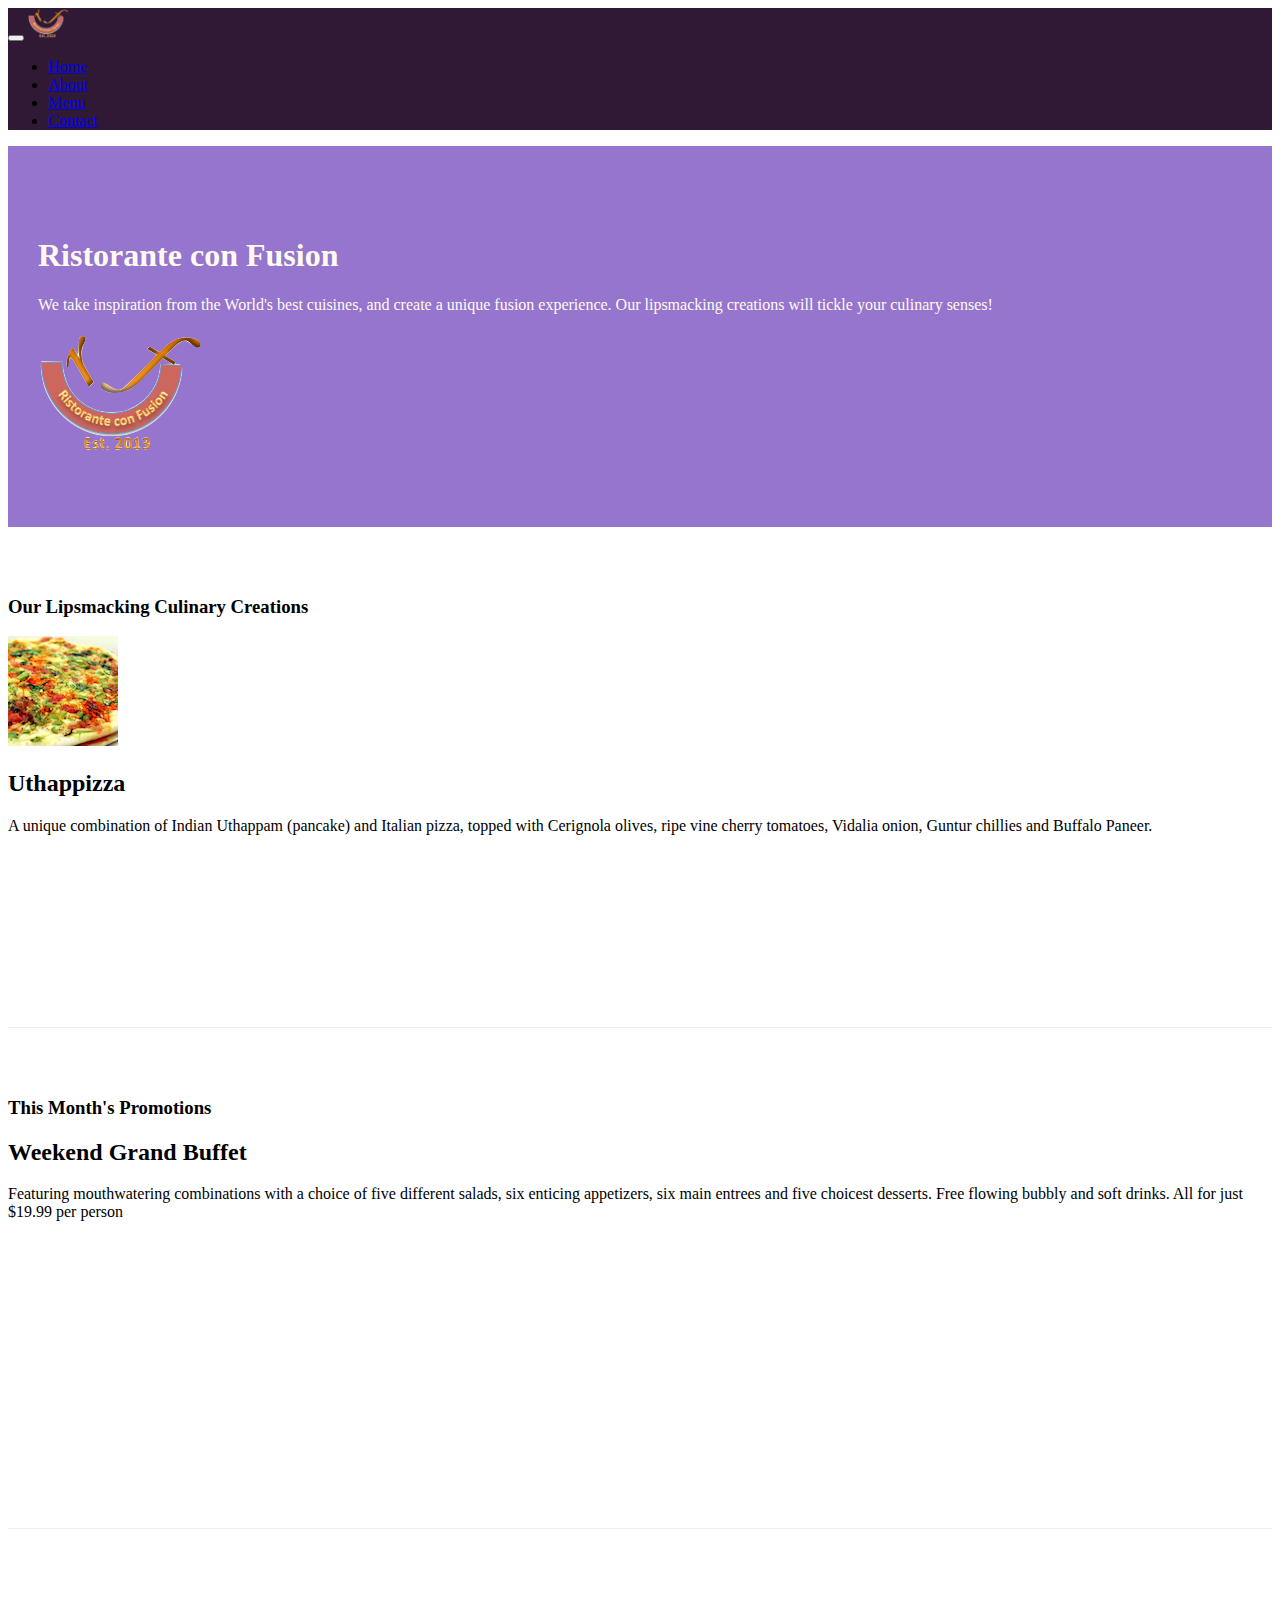
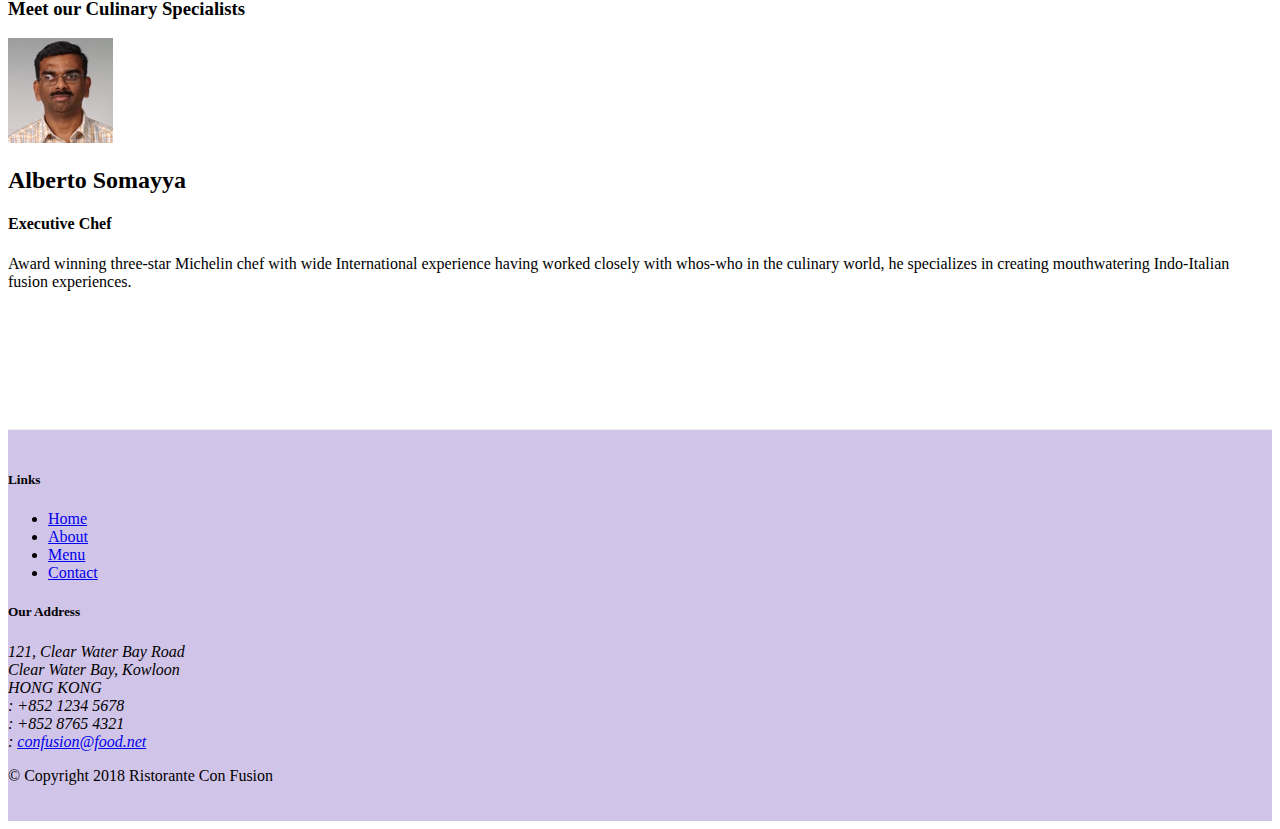
==== index.html @ 189c9bc0 "Images and Media" ====
<!DOCTYPE html>
<html lang="en">

<head>
        <!-- Required meta tags always come first -->
        <meta charset="utf-8">
        <meta name="viewport" content="width=device-width, initial-scale=1, shrink-to-fit=no">
        <meta http-equiv="x-ua-compatible" content="ie=edge">
    
        <!-- Bootstrap CSS -->
        <link rel="stylesheet" href="node_modules/bootstrap/dist/css/bootstrap.min.css">
        <link rel="stylesheet" href="node_modules/font-awesome/css/font-awesome.min.css">
        <link rel="stylesheet" href="node_modules/bootstrap-social/bootstrap-social.css">
        <link href="css/styles.css" rel="stylesheet">
    <title>Ristorante Con Fusion</title>
    
</head>

<body>
    <nav class="navbar navbar-dark navbar-expand-sm fixed-top">
        <div class="container">
            <button class="navbar-toggler" type="button" data-toggle="collapse" data-target="#Navbar">
                <span class="navbar-toggler-icon"></span>
            </button>
            <a class="navbar-brand mr-auto" href="#"><img src="img/logo.png" height="30" width="41"></a>
           <div class="collapse navbar-collapse" id="Navbar">
                <ul class="navbar-nav mr-auto">
                    <li class="nav-item active"><a class="nav-link" href="#"><span class="fa fa-home fa-lg"></span> Home</a></li>
                    <li class="nav-item"><a class="nav-link" href="./aboutus.html"><span class="fa fa-info fa-lg"></span> About</a></li>
                    <li class="nav-item"><a class="nav-link" href="#"><span class="fa fa-list fa-lg"></span> Menu</a></li>
                    <li class="nav-item"><a class="nav-link" href="./contactus.html"><span class="fa fa-address-card fa-lg"></span> Contact</a></li>
                </ul> 
           </div>
                           
        </div>
    </nav>
    <header class="jumbotron"> 
        <div class="container">
            <div class="row row-header">
                <div class="col-12 col-sm-6">
                    <h1>Ristorante con Fusion</h1>
                    <p>We take inspiration from the World's best cuisines, and create a unique fusion experience. Our lipsmacking creations will tickle your culinary senses!</p>
                </div>
                <div class="col-12 col-sm align-self-center">
                    <img src="img/logo.png" class="img-fluid">
                </div>
            </div>
        </div>
    </header>

    <div class="container">
        <div class="row row-content align-items-center">
            <div class="col-12 col-sm-4 order-sm-last col-md-3">
                <h3>Our Lipsmacking Culinary Creations</h3>
            </div>
            <div class="col col-sm order-sm-first col-md">
                <div class="media">
                    <img class="d-flex mr-3 img-thumbnail align-self-center"
                            src="img/uthappizza.png" alt="Uthappizza">
                    <div class="media-body">
                        <h2 class="mt-0">Uthappizza</h2>
                        <p class="d-none d-sm-block">A unique combination of Indian Uthappam (pancake) and
                            Italian pizza, topped with Cerignola olives, ripe vine
                            cherry tomatoes, Vidalia onion, Guntur chillies and
                            Buffalo Paneer.</p>
                    </div>
                </div>            </div>
        </div>


        <div class="row row-content align-items-center">
            <div class="col-12 col-sm-4 col-md-3">
                <h3>This Month's Promotions</h3>
            </div>
            <div class="col col-sm col-md">
                <h2>Weekend Grand Buffet</h2>
                <p>Featuring mouthwatering combinations with a choice of five different salads, six enticing appetizers, six main entrees and five choicest desserts. Free flowing bubbly and soft drinks. All for just $19.99 per person </p>
            </div>
        </div>

        <div class="row row-content align-items-center">
            <div class="col-12 col-sm-4 order-sm-last col-md-3">
                <h3>Meet our Culinary Specialists</h3>
            </div>
            <div class="col col-sm order-sm-first col-md">
                <div class="media">
                    <img class="d-flex mr-3 img-thumbnail align-self-center"
                            src="img/alberto.png" alt="Alberto Somayya">
                    <div class="media-body">
                        <h2 class="mt-0">Alberto Somayya</h2>
                        <h4>Executive Chef</h4>
                        <p class="d-none d-sm-block">Award winning three-star Michelin chef with wide
                            International experience having worked closely with
                            whos-who in the culinary world, he specializes in
                            creating mouthwatering Indo-Italian fusion experiences.
                            </p>
                    </div>
                </div>
                
            </div>
        </div>
    </div>

    <footer class="footer">
        <div class="container">
            <div class="row">             
                <div class="col-4 offset-1 col-sm-2">
                    <h5>Links</h5>
                    <ul class="list-unstyled">
                        <li><a href="#">Home</a></li>
                        <li><a href="./aboutus.html">About</a></li>
                        <li><a href="#">Menu</a></li>
                        <li><a href="./contactus.html">Contact</a></li>
                    </ul>
                </div >
                <div class="col-7 col-sm-5">
                    <h5>Our Address</h5>
                    <address>
		              121, Clear Water Bay Road<br>
		              Clear Water Bay, Kowloon<br>
		              HONG KONG<br>
		              <i class="fa fa-phone fa-lg"></i>: +852 1234 5678<br>
                      <i class="fa fa-fax fa-lg"></i>: +852 8765 4321<br>
                      <i class="fa fa-envelope fa-lg"></i>: 
                      <a href="mailto:confusion@food.net">confusion@food.net</a> 
		           </address>
                </div>
                <div class="col-12 col-sm-4 align-self-center">
                    <div class="text-center">
                        <div class="text-center">
                            <a class="btn btn-social-icon btn-google" href="http://google.com/+"><i class="fa fa-google-plus"></i></a>
                            <a class="btn btn-social-icon btn-facebook" href="http://www.facebook.com/profile.php?id="><i class="fa fa-facebook"></i></a>
                            <a class="btn btn-social-icon btn-linkedin" href="http://www.linkedin.com/in/"><i class="fa fa-linkedin"></i></a>
                            <a class="btn btn-social-icon btn-twitter" href="http://twitter.com/"><i class="fa fa-twitter"></i></a>
                            <a class="btn btn-social-icon btn-google" href="http://youtube.com/"><i class="fa fa-youtube"></i></a>
                            <a class="btn btn-social-icon" href="mailto:"><i class="fa fa-envelope-o"></i></a>
                        </div>
    
                    </div>
                </div>
           </div>
           <div class="row justify-content-center">             
                <div class="col-auto">
                    <p>© Copyright 2018 Ristorante Con Fusion</p>
                </div>
           </div>
        </div>
    </footer>
 
    <!-- jQuery first, then Popper.js, then Bootstrap JS. -->
    <script src="node_modules/jquery/dist/jquery.slim.min.js"></script>
    <script src="node_modules/popper.js/dist/umd/popper.min.js"></script>
    <script src="node_modules/bootstrap/dist/js/bootstrap.min.js"></script>
</body>

</html>
---- css/styles.css ----
.row-header{
    margin:0px auto;
    padding:0px;
}

.row-content {
    margin:0px auto;
    padding: 50px 0px 50px 0px;
    border-bottom: 1px ridge;
    min-height:400px;
}

.footer{
    background-color: #D1C4E9;
    margin:0px auto;
    padding: 20px 0px 20px 0px;
}

 .jumbotron {
    padding:70px 30px 70px 30px;
    margin:0px auto;
    background: #9575CD ;
    color:floralwhite;
 }

 .address {
    font-size:80%;
    margin:0px;
    color:#0f0f0f;
}

.body {
    padding:50px 0px 0px 0px;
    z-index:0;
}

.navbar-dark {
     background-color:#301934;
}
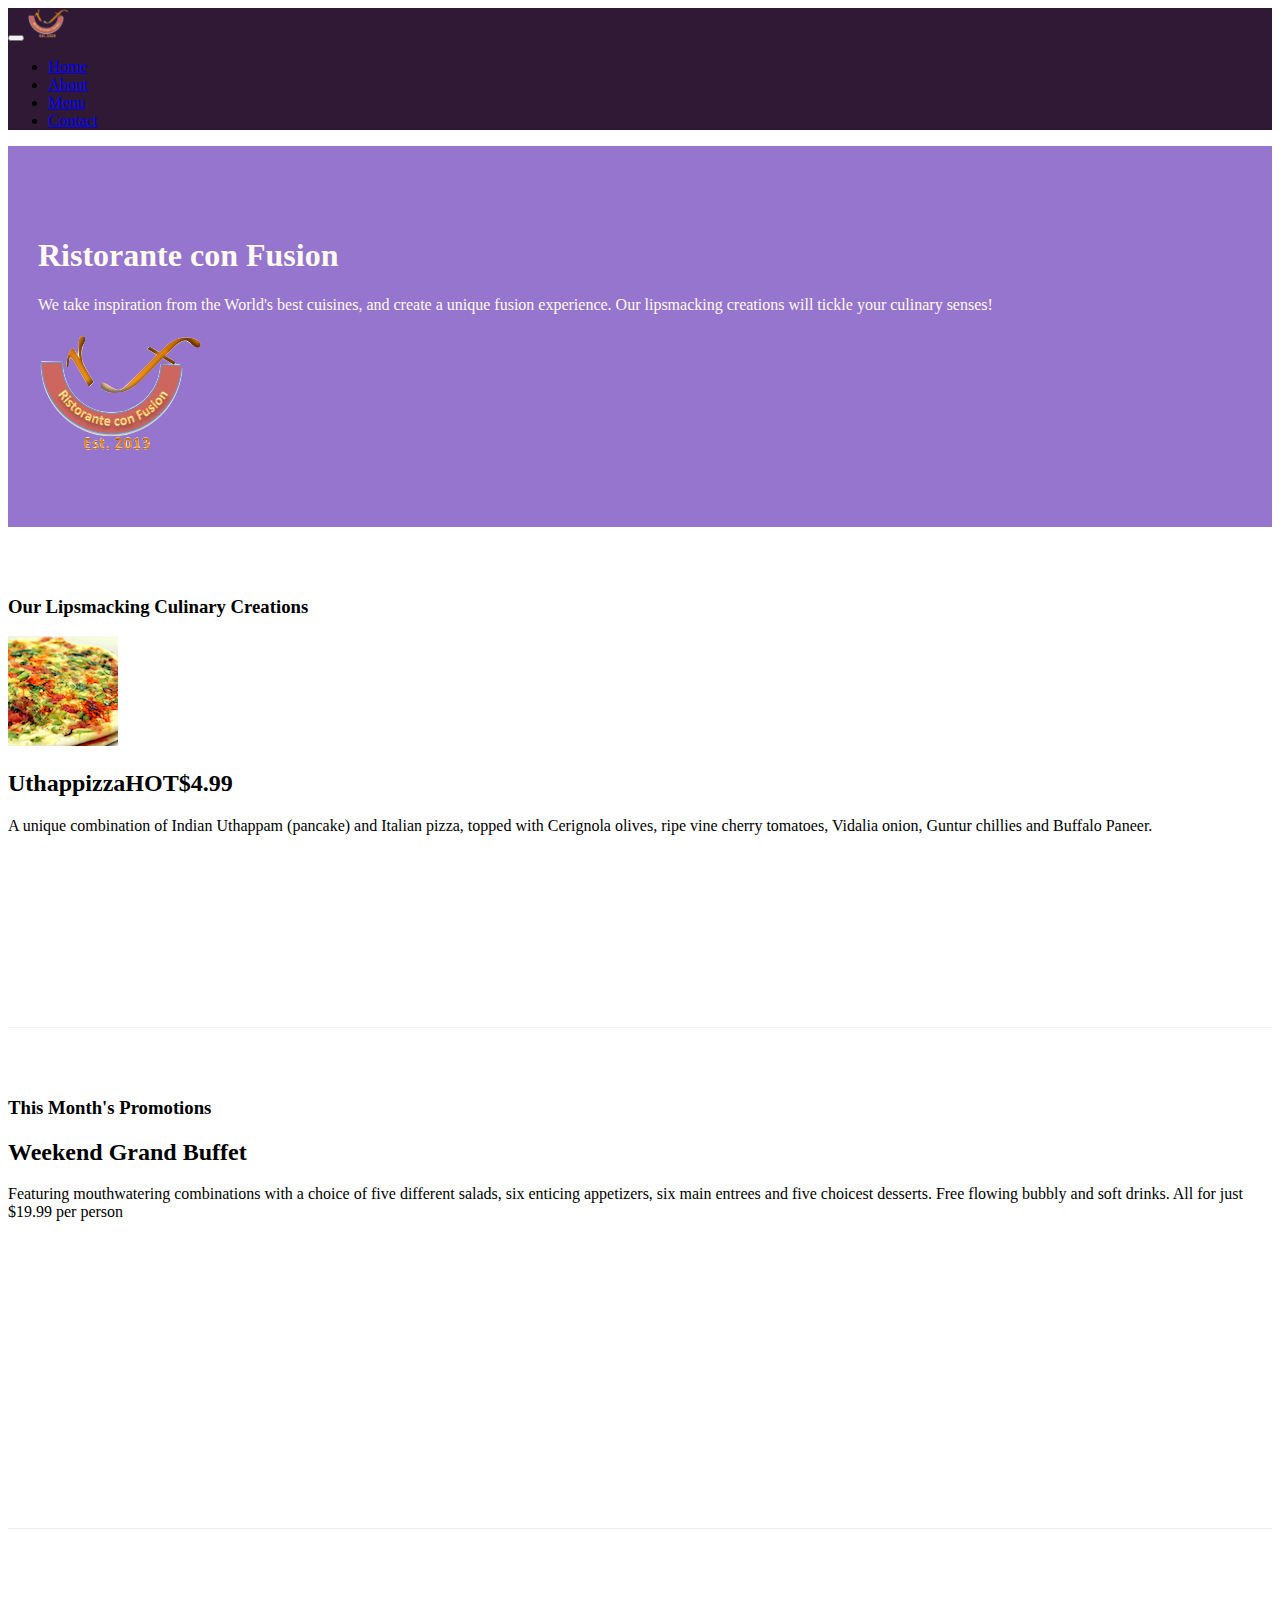
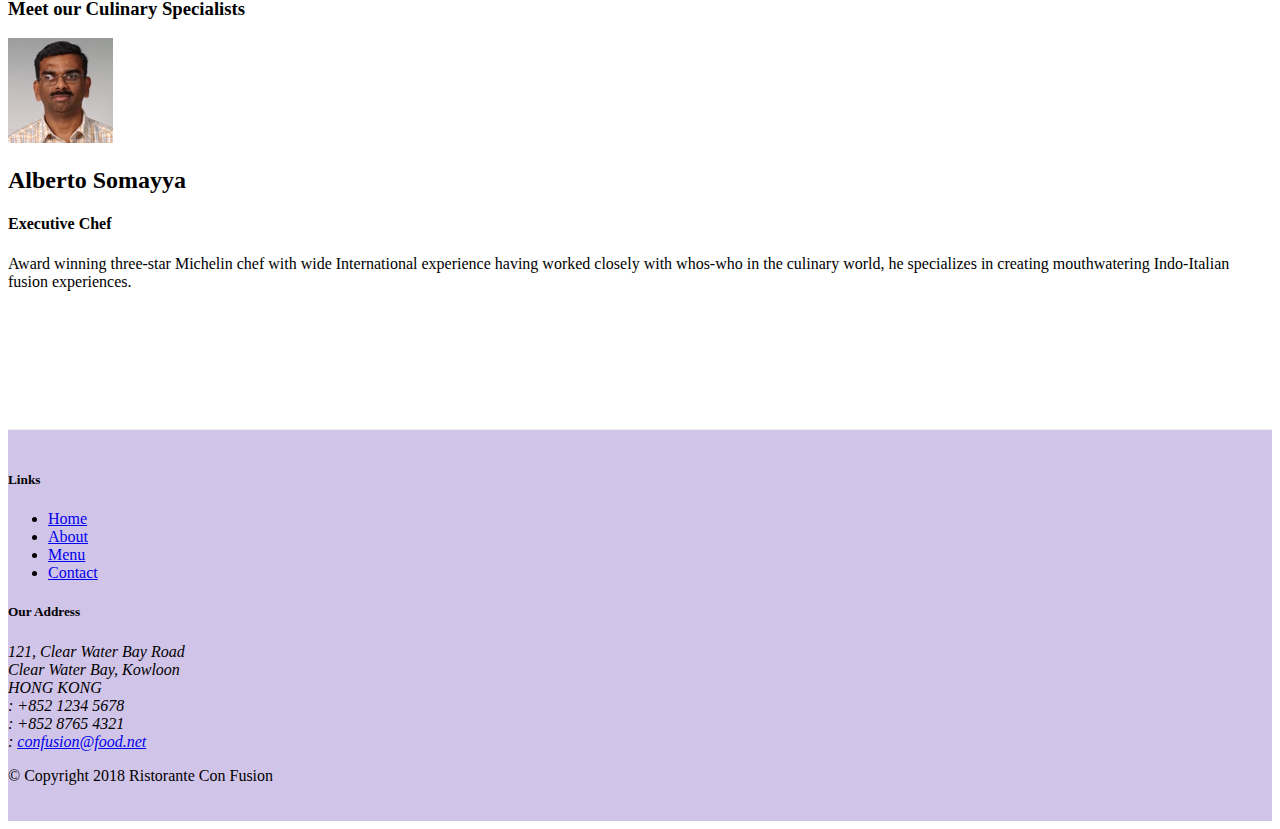
==== commit a6f755d8: "Alerting users" ====
--- a/index.html
+++ b/index.html
@@ -58,7 +58,7 @@
                     <img class="d-flex mr-3 img-thumbnail align-self-center"
                             src="img/uthappizza.png" alt="Uthappizza">
                     <div class="media-body">
-                        <h2 class="mt-0">Uthappizza</h2>
+                        <h2 class="mt-0">Uthappizza<span class="badge badge-danger">HOT</span><span class="badge badge-pill badge-secondary">$4.99</span></h2>
                         <p class="d-none d-sm-block">A unique combination of Indian Uthappam (pancake) and
                             Italian pizza, topped with Cerignola olives, ripe vine
                             cherry tomatoes, Vidalia onion, Guntur chillies and
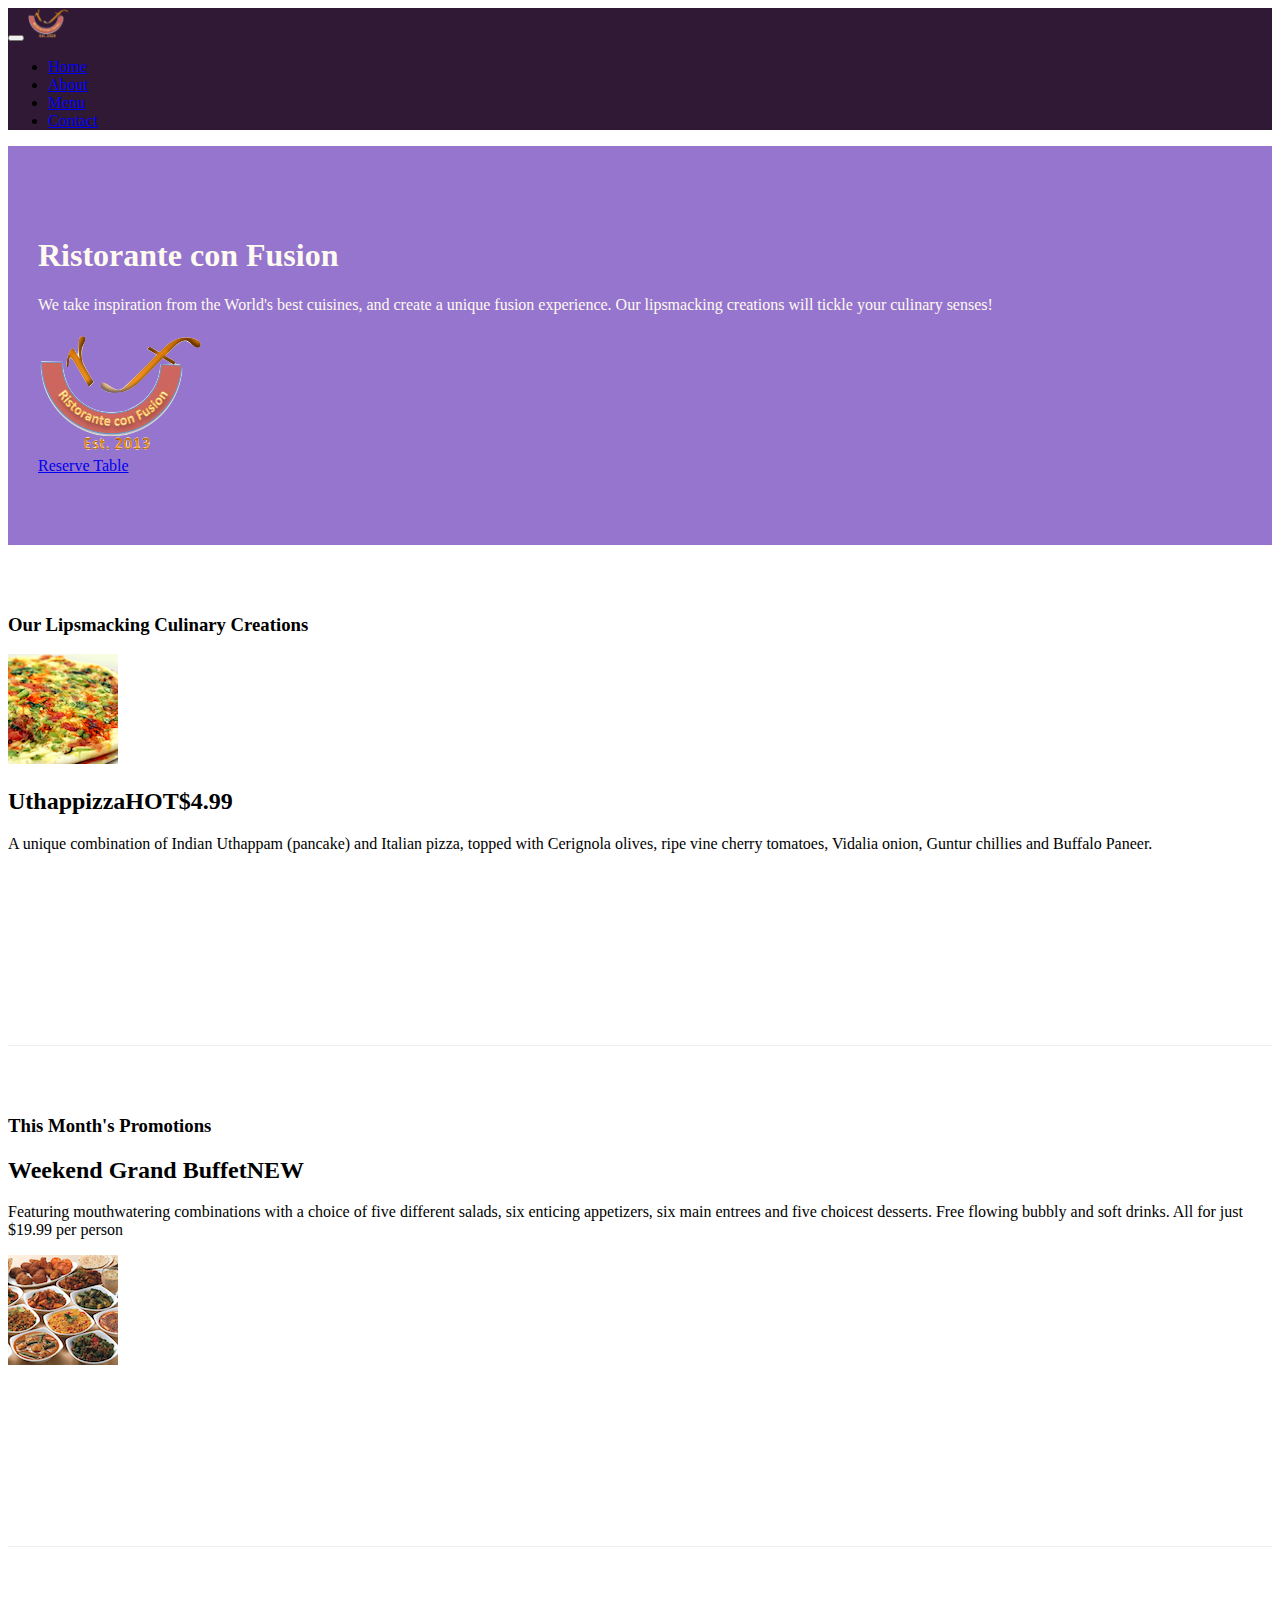
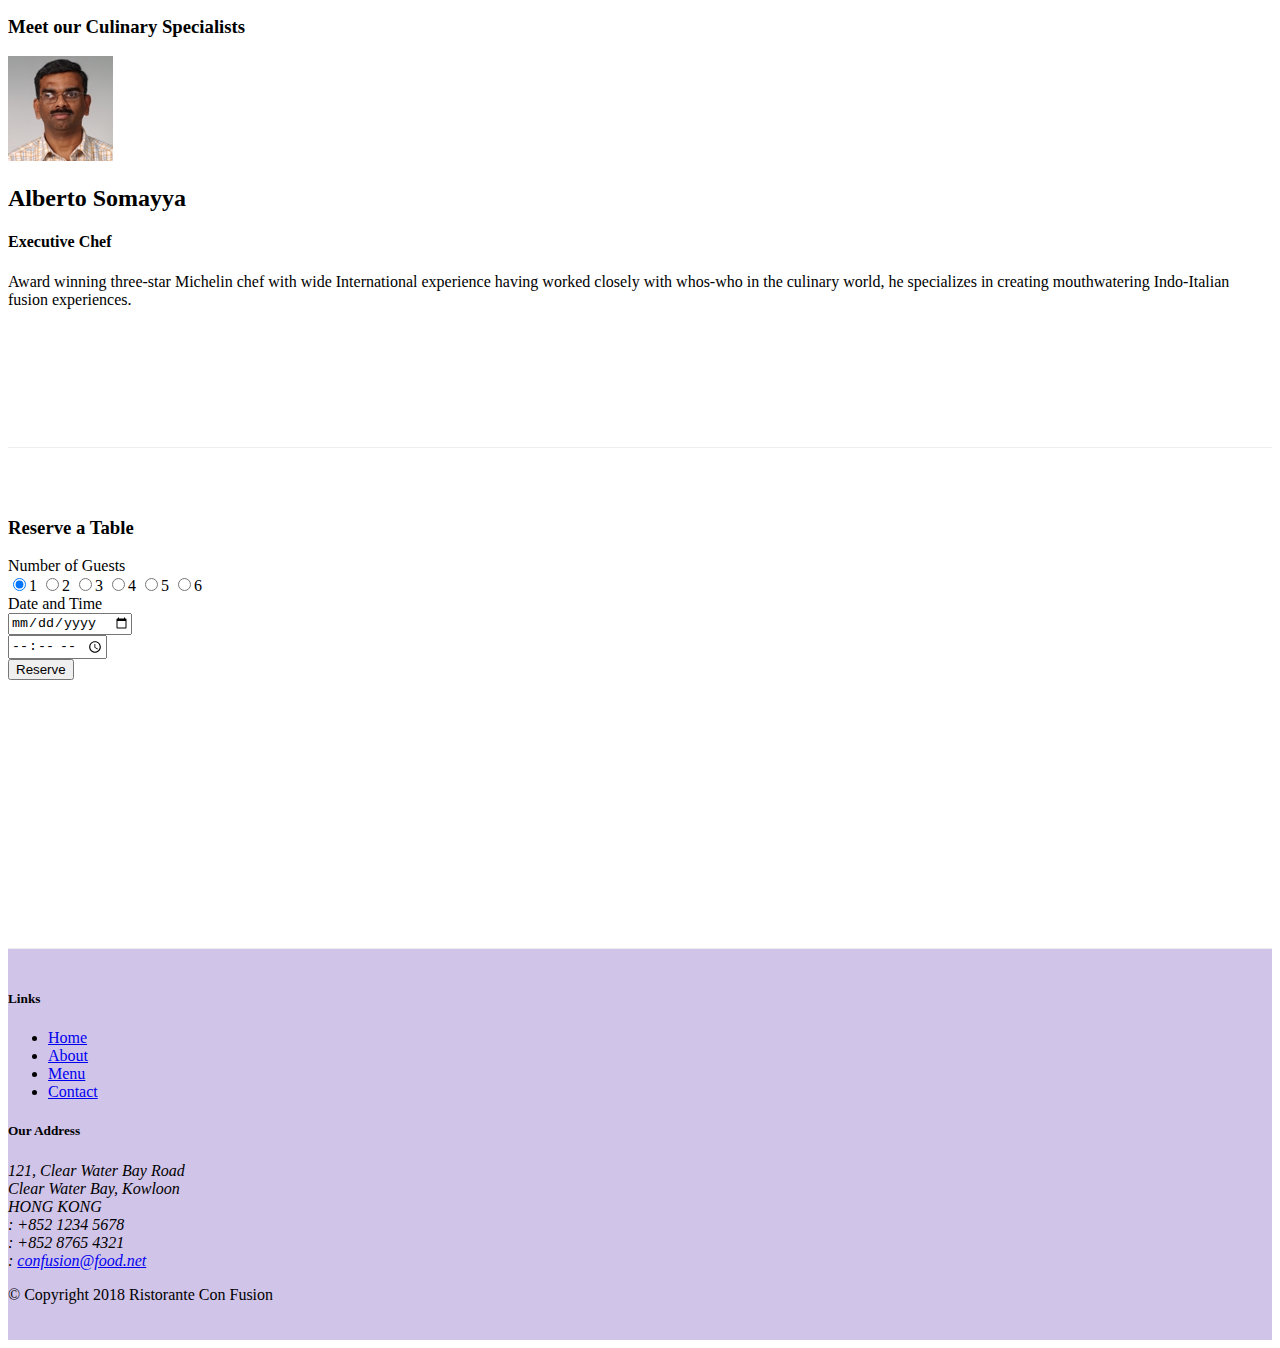
==== commit 3b1299e3: "Assignment 2" ====
--- a/index.html
+++ b/index.html
@@ -41,8 +41,11 @@
                     <h1>Ristorante con Fusion</h1>
                     <p>We take inspiration from the World's best cuisines, and create a unique fusion experience. Our lipsmacking creations will tickle your culinary senses!</p>
                 </div>
-                <div class="col-12 col-sm align-self-center">
+                <div class="col-12 col-sm-3 align-self-center">
                     <img src="img/logo.png" class="img-fluid">
+                </div>
+                <div class="col-12 col-sm-3 align-self-center">
+                    <a href="#testform" class="btn btn-warning btn-block" role="button">Reserve Table</a>
                 </div>
             </div>
         </div>
@@ -64,7 +67,8 @@
                             cherry tomatoes, Vidalia onion, Guntur chillies and
                             Buffalo Paneer.</p>
                     </div>
-                </div>            </div>
+                </div> 
+            </div>
         </div>
 
 
@@ -73,8 +77,14 @@
                 <h3>This Month's Promotions</h3>
             </div>
             <div class="col col-sm col-md">
-                <h2>Weekend Grand Buffet</h2>
-                <p>Featuring mouthwatering combinations with a choice of five different salads, six enticing appetizers, six main entrees and five choicest desserts. Free flowing bubbly and soft drinks. All for just $19.99 per person </p>
+                <div class="media">
+                    <div class="media-body">
+                        <h2 class="mt-0">Weekend Grand Buffet<span class="badge badge-danger">NEW</span></h2>
+                        <p class="d-none d-sm-block">Featuring mouthwatering combinations with a choice of five different salads, six enticing appetizers, six main entrees and five choicest desserts. Free flowing bubbly and soft drinks. All for just $19.99 per person </p>
+                    </div>
+                    <img class="d-flex mr-3 img-thumbnail align-self-center"
+                            src="img/buffet.png" alt="buffet">
+                </div> 
             </div>
         </div>
 
@@ -99,6 +109,73 @@
                 
             </div>
         </div>
+
+        <div class="row row-content align-items-start">
+            <div class="col-sm-2">
+            </div>
+            <div class="col-sm-8 ">
+                <div class="card">
+                    <h3 class="card-header bg-warning text-white">Reserve a Table</h3>
+                    <div class="card-body">
+                        <!-- <dl class="row">
+                            <dt class="col-6">Started</dt>
+                            <dd class="col-6">3 Feb. 2013</dd>
+                            <dt class="col-6">Major Stake Holder</dt>
+                            <dd class="col-6">HK Fine Foods Inc.</dd>
+                            <dt class="col-6">Last Year's Turnover</dt>
+                            <dd class="col-6">$1,250,375</dd>
+                            <dt class="col-6">Employees</dt>
+                            <dd class="col-6">40</dd>
+                        </dl> -->
+                        <form id="testform">
+                            <div class="form-group row">
+                                <label for="noofguests" class="col-md-2 col-form-label">Number of Guests</label>
+                                <div class="col-md-10">
+                                      <label class="radio-inline">
+                                        <input type="radio" name="optradio" checked>1
+                                      </label>
+                                      <label class="radio-inline">
+                                        <input type="radio" name="optradio">2
+                                      </label>
+                                      <label class="radio-inline">
+                                        <input type="radio" name="optradio">3
+                                      </label>
+                                      <label class="radio-inline">
+                                        <input type="radio" name="optradio">4
+                                      </label>
+                                      <label class="radio-inline">
+                                        <input type="radio" name="optradio">5
+                                      </label>
+                                      <label class="radio-inline">
+                                        <input type="radio" name="optradio">6
+                                      </label>
+
+                                </div>
+                            </div>
+        
+                            <div class="form-group row">
+                                <label for="example-datetime-local-input" class="col-12 col-md-2 col-form-label">Date and Time</label>
+                                <div class="col-5 col-md-3">
+                                    <input type="date" class="form-control" id="example-date-input" name="example-date-input" placeholder="Date">
+                                </div>
+                                <div class="col-7 col-md-7">
+                                    <input type="time" class="form-control" id="example-time-input" name="example-time-input" placeholder="Time">
+                                </div>
+                            </div>
+                            <div class="form-group row">
+                                <div class="offset-md-2 col-md-10">
+                                    <button type="submit" class="btn btn-primary">Reserve</button>
+                                </div>
+                            </div>
+        
+                        </form>
+                    </div>
+                </div>
+            </div>
+            <div class="col-sm-2">
+            </div>
+        </div>
+
     </div>
 
     <footer class="footer">
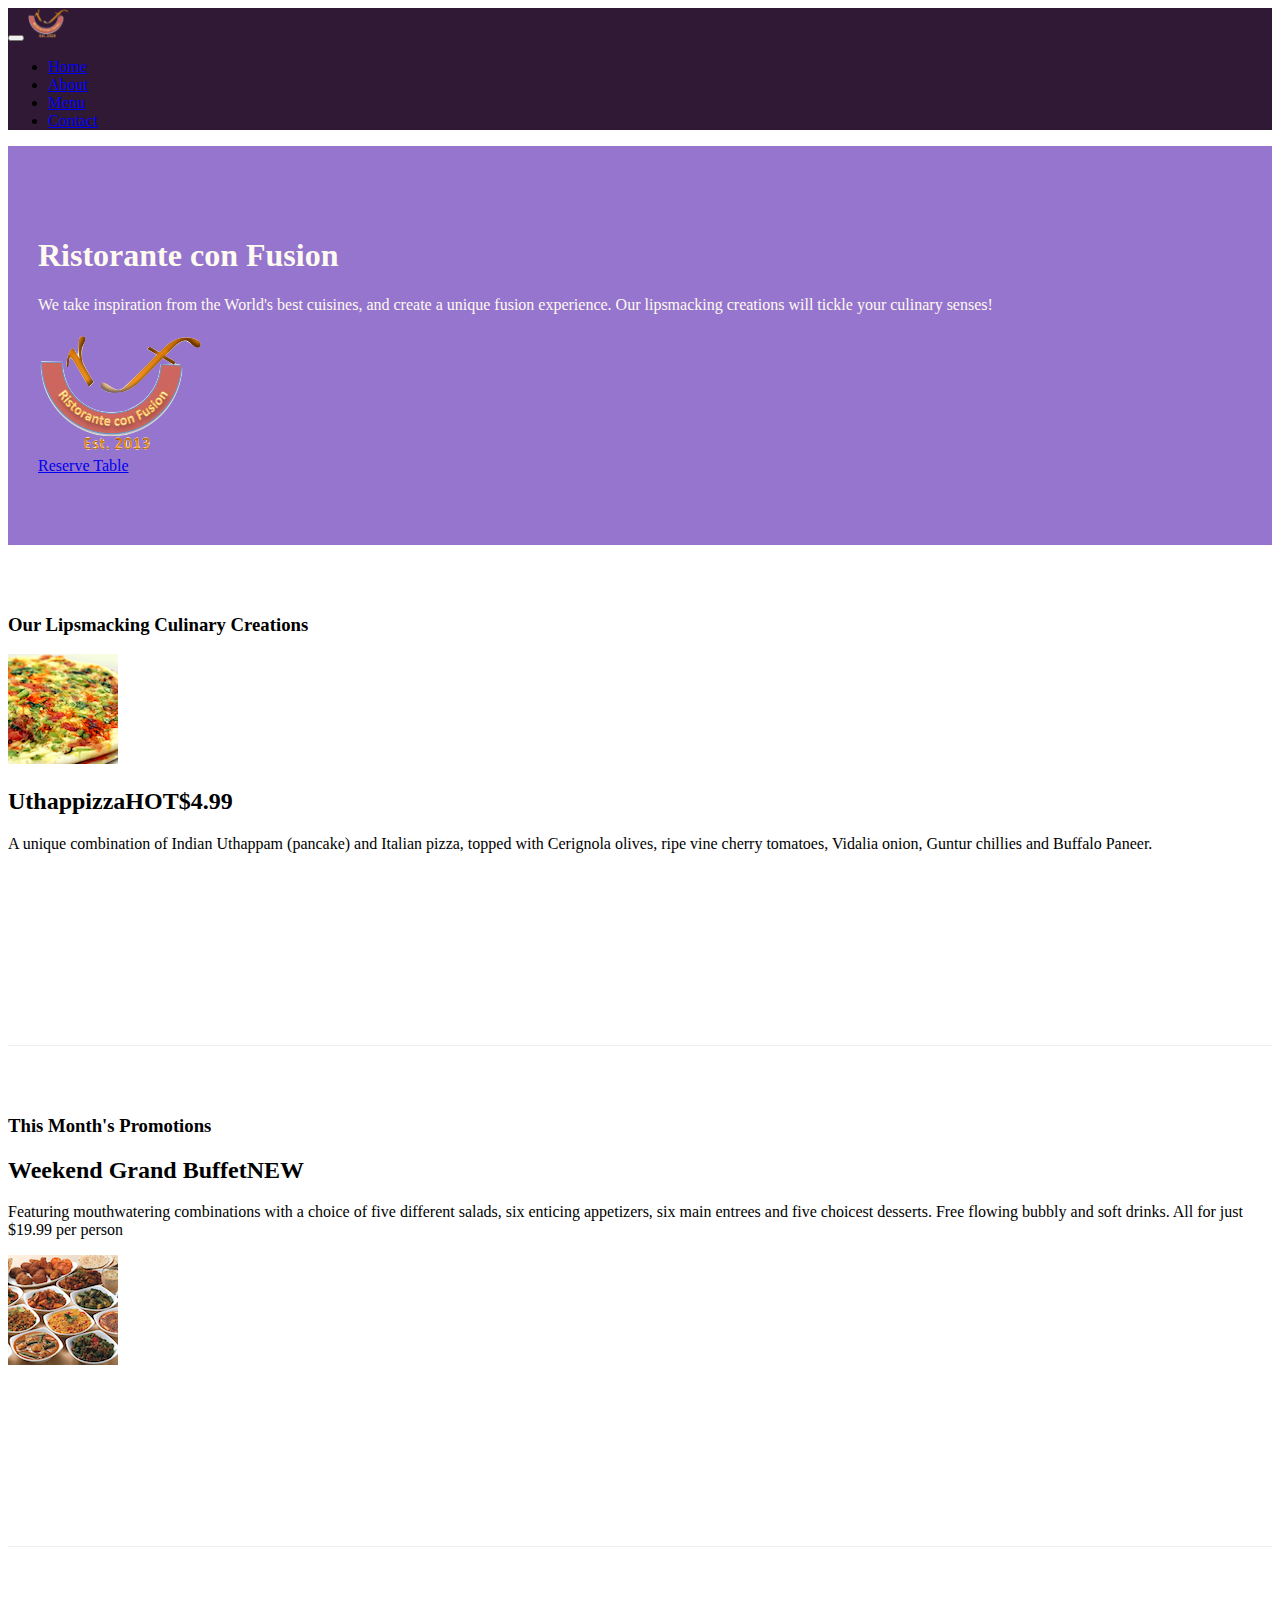
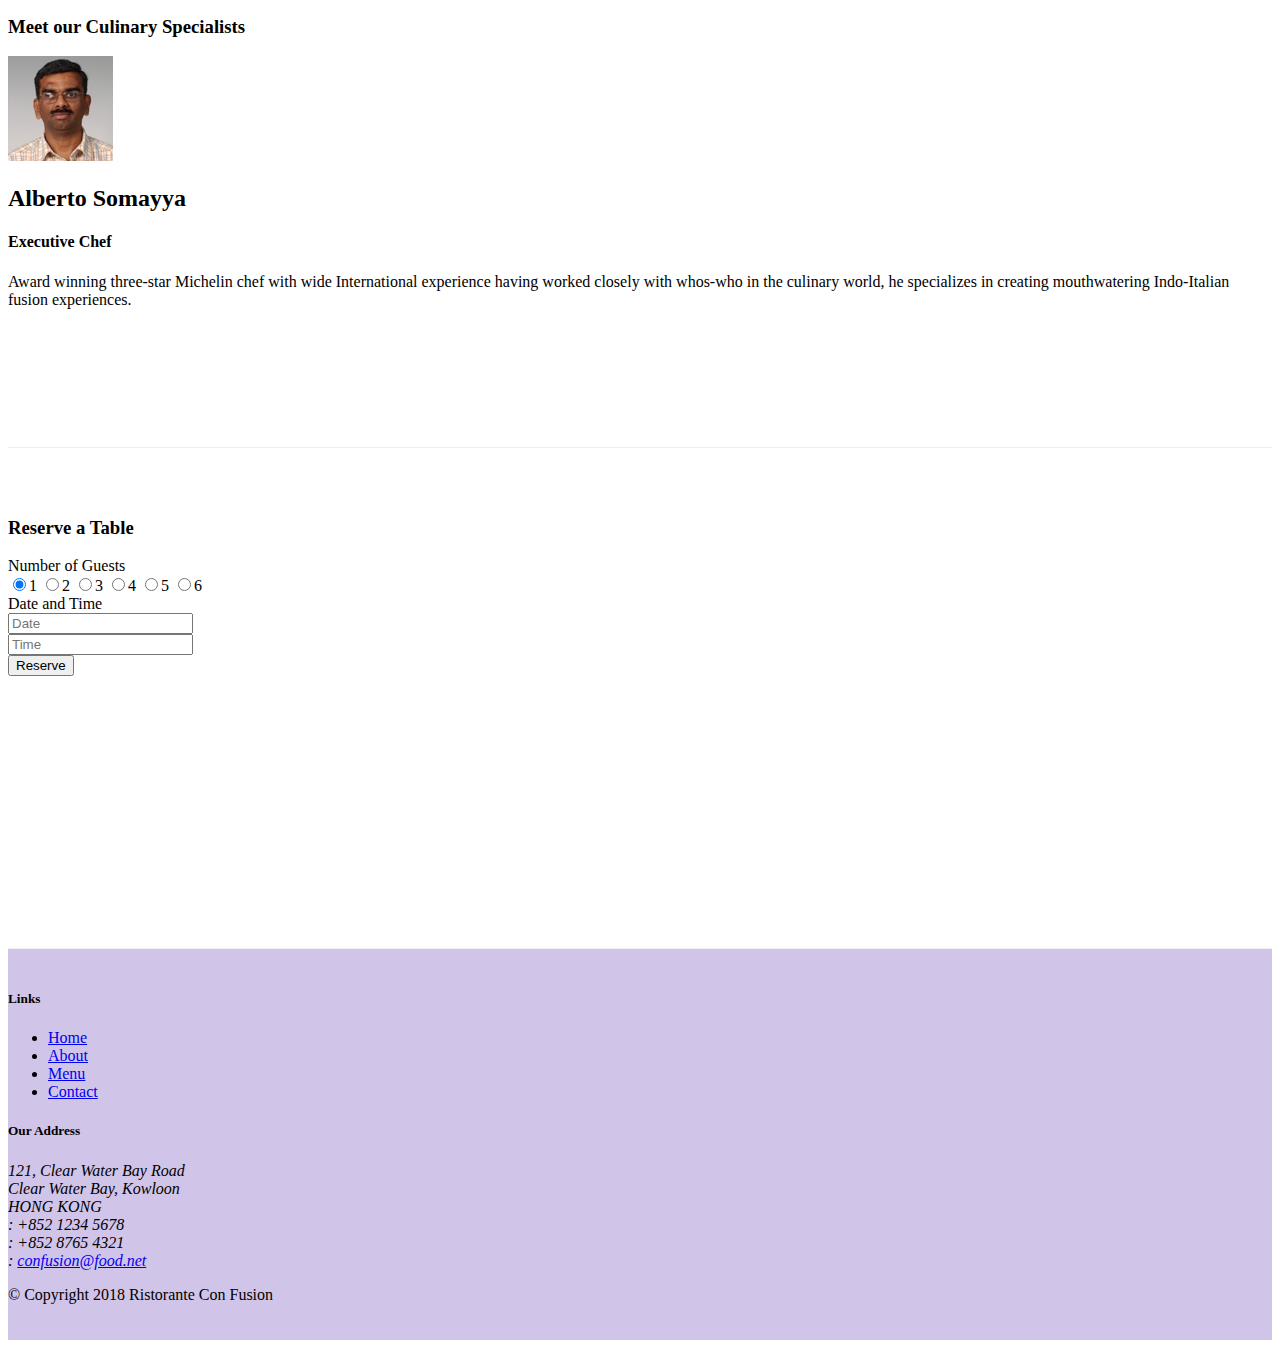
==== commit 173c9d49: "tab" ====
--- a/index.html
+++ b/index.html
@@ -131,22 +131,22 @@
                             <div class="form-group row">
                                 <label for="noofguests" class="col-md-2 col-form-label">Number of Guests</label>
                                 <div class="col-md-10">
-                                      <label class="radio-inline">
+                                      <label class="radio-inline ">
                                         <input type="radio" name="optradio" checked>1
                                       </label>
-                                      <label class="radio-inline">
+                                      <label class="radio-inline ">
                                         <input type="radio" name="optradio">2
                                       </label>
-                                      <label class="radio-inline">
+                                      <label class="radio-inline ">
                                         <input type="radio" name="optradio">3
                                       </label>
-                                      <label class="radio-inline">
+                                      <label class="radio-inline ">
                                         <input type="radio" name="optradio">4
                                       </label>
-                                      <label class="radio-inline">
+                                      <label class="radio-inline ">
                                         <input type="radio" name="optradio">5
                                       </label>
-                                      <label class="radio-inline">
+                                      <label class="radio-inline ">
                                         <input type="radio" name="optradio">6
                                       </label>
 
@@ -156,10 +156,10 @@
                             <div class="form-group row">
                                 <label for="example-datetime-local-input" class="col-12 col-md-2 col-form-label">Date and Time</label>
                                 <div class="col-5 col-md-3">
-                                    <input type="date" class="form-control" id="example-date-input" name="example-date-input" placeholder="Date">
+                                    <input  onfocus="(this.type='date')"  onblur="(this.type='text')" class="form-control" id="example-date-input" name="example-date-input" placeholder="Date">
                                 </div>
                                 <div class="col-7 col-md-7">
-                                    <input type="time" class="form-control" id="example-time-input" name="example-time-input" placeholder="Time">
+                                    <input onfocus="(this.type='time')"  onblur="(this.type='text')" class="form-control" id="example-time-input" name="example-time-input" placeholder="Time">
                                 </div>
                             </div>
                             <div class="form-group row">
--- a/css/styles.css
+++ b/css/styles.css
@@ -36,4 +36,11 @@
 
 .navbar-dark {
      background-color:#301934;
+}
+
+.tab-content {
+    border-left: 1px solid #ddd;
+    border-right: 1px solid #ddd;
+    border-bottom: 1px solid #ddd;
+    padding: 10px;
 }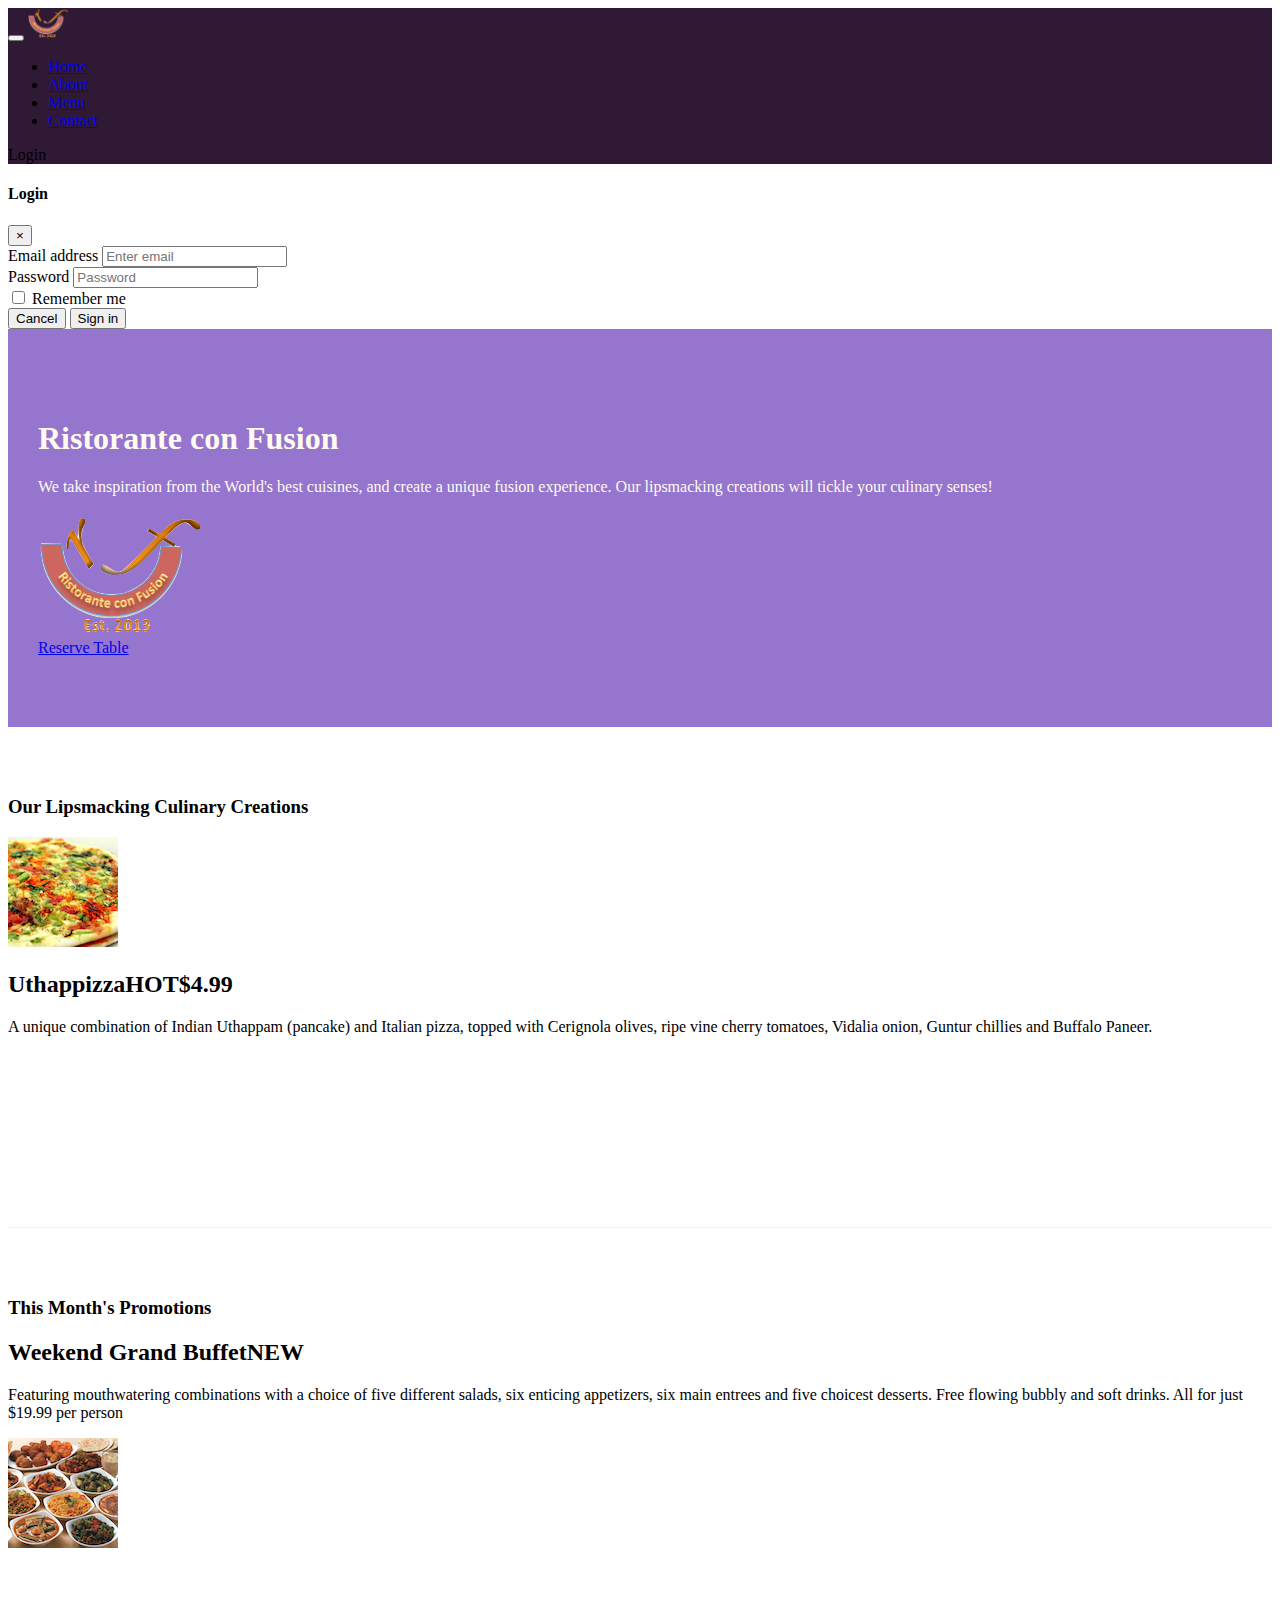
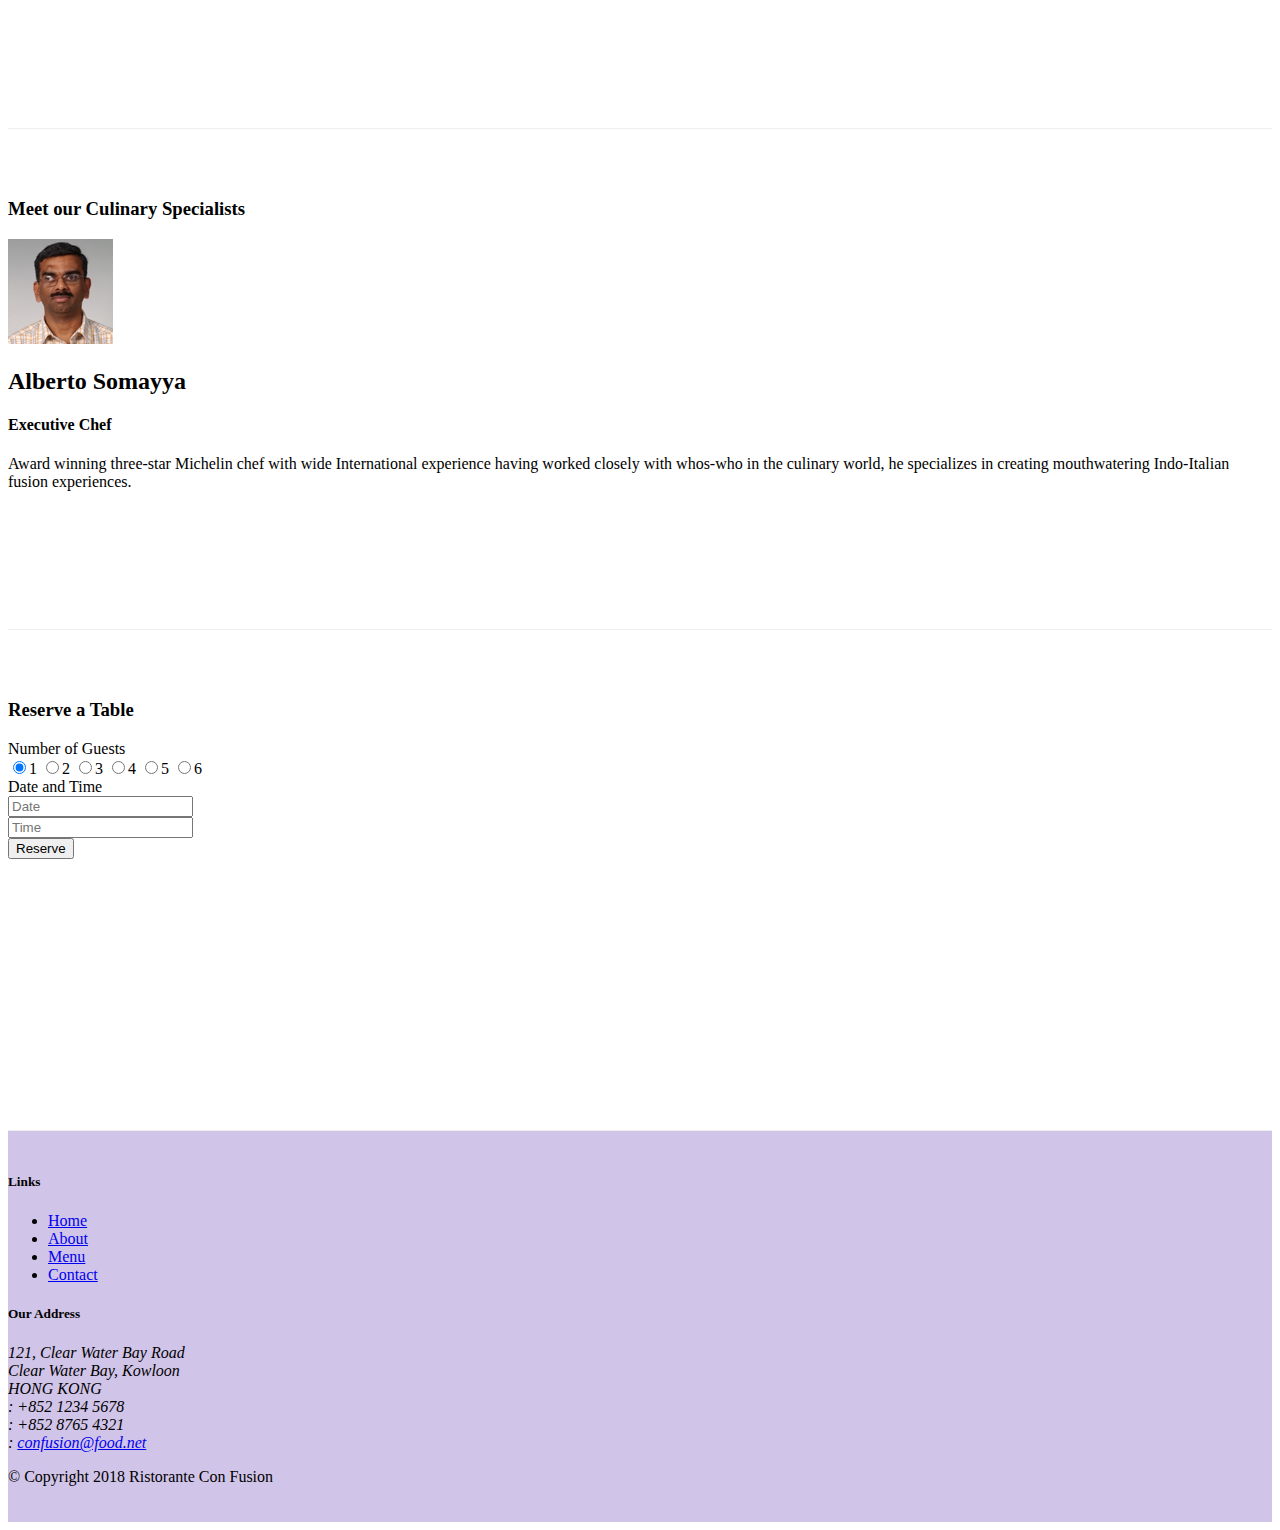
==== commit fe6fa340: "tooltips and modals" ====
--- a/index.html
+++ b/index.html
@@ -30,10 +30,52 @@
                     <li class="nav-item"><a class="nav-link" href="#"><span class="fa fa-list fa-lg"></span> Menu</a></li>
                     <li class="nav-item"><a class="nav-link" href="./contactus.html"><span class="fa fa-address-card fa-lg"></span> Contact</a></li>
                 </ul> 
+
+                <span class="navbar-text">
+                    <a data-toggle="modal" data-target="#loginModal">
+                    <span class="fa fa-sign-in"></span> Login</a>
+                </span>
            </div>
                            
         </div>
     </nav>
+
+    <div id="loginModal" class="modal fade" role="dialog">
+        <div class="modal-dialog modal-lg" role="content">
+            <!-- Modal content-->
+            <div class="modal-content">
+                <div class="modal-header">
+                    <h4 class="modal-title">Login </h4>
+                    <button type="button" class="close" data-dismiss="modal">&times;</button>
+                </div>
+                <div class="modal-body">
+                    <form>
+                        <div class="form-row">
+                            <div class="form-group col-sm-4">
+                                    <label class="sr-only" for="exampleInputEmail3">Email address</label>
+                                    <input type="email" class="form-control form-control-sm mr-1" id="exampleInputEmail3" placeholder="Enter email">
+                            </div>
+                            <div class="form-group col-sm-4">
+                                <label class="sr-only" for="exampleInputPassword3">Password</label>
+                                <input type="password" class="form-control form-control-sm mr-1" id="exampleInputPassword3" placeholder="Password">
+                            </div>
+                            <div class="col-sm-auto">
+                                <div class="form-check">
+                                    <input class="form-check-input" type="checkbox">
+                                    <label class="form-check-label"> Remember me
+                                    </label>
+                                </div>
+                            </div>
+                        </div>
+                        <div class="form-row">
+                            <button type="button" class="btn btn-secondary btn-sm ml-auto" data-dismiss="modal">Cancel</button>
+                            <button type="submit" class="btn btn-primary btn-sm ml-1">Sign in</button>        
+                        </div>
+                    </form>
+                </div>
+            </div>
+        </div>
+    </div>
     <header class="jumbotron"> 
         <div class="container">
             <div class="row row-header">
@@ -45,7 +87,11 @@
                     <img src="img/logo.png" class="img-fluid">
                 </div>
                 <div class="col-12 col-sm-3 align-self-center">
-                    <a href="#testform" class="btn btn-warning btn-block" role="button">Reserve Table</a>
+                    <!-- <a href="#testform"  class="btn btn-warning btn-block" role="button" data-toggle="tooltip" data-html="true" title="Or Call us at  <br><strong>+852 12345678</strong>" data-placement="bottom">Reserve Table</a> -->
+                
+                    <a role="button" class="btn btn-block nav-link btn-warning"
+                        data-toggle="tooltip" data-html="true"  title="Or Call us at  <br><strong>+852 12345678</strong>"
+                        data-placement="bottom" href="#testform">Reserve Table</a>
                 </div>
             </div>
         </div>
@@ -228,6 +274,11 @@
     <script src="node_modules/jquery/dist/jquery.slim.min.js"></script>
     <script src="node_modules/popper.js/dist/umd/popper.min.js"></script>
     <script src="node_modules/bootstrap/dist/js/bootstrap.min.js"></script>
+    <script>
+        $(document).ready(function(){
+            $('[data-toggle="tooltip"]').tooltip();
+        });
+    </script>
 </body>
 
 </html>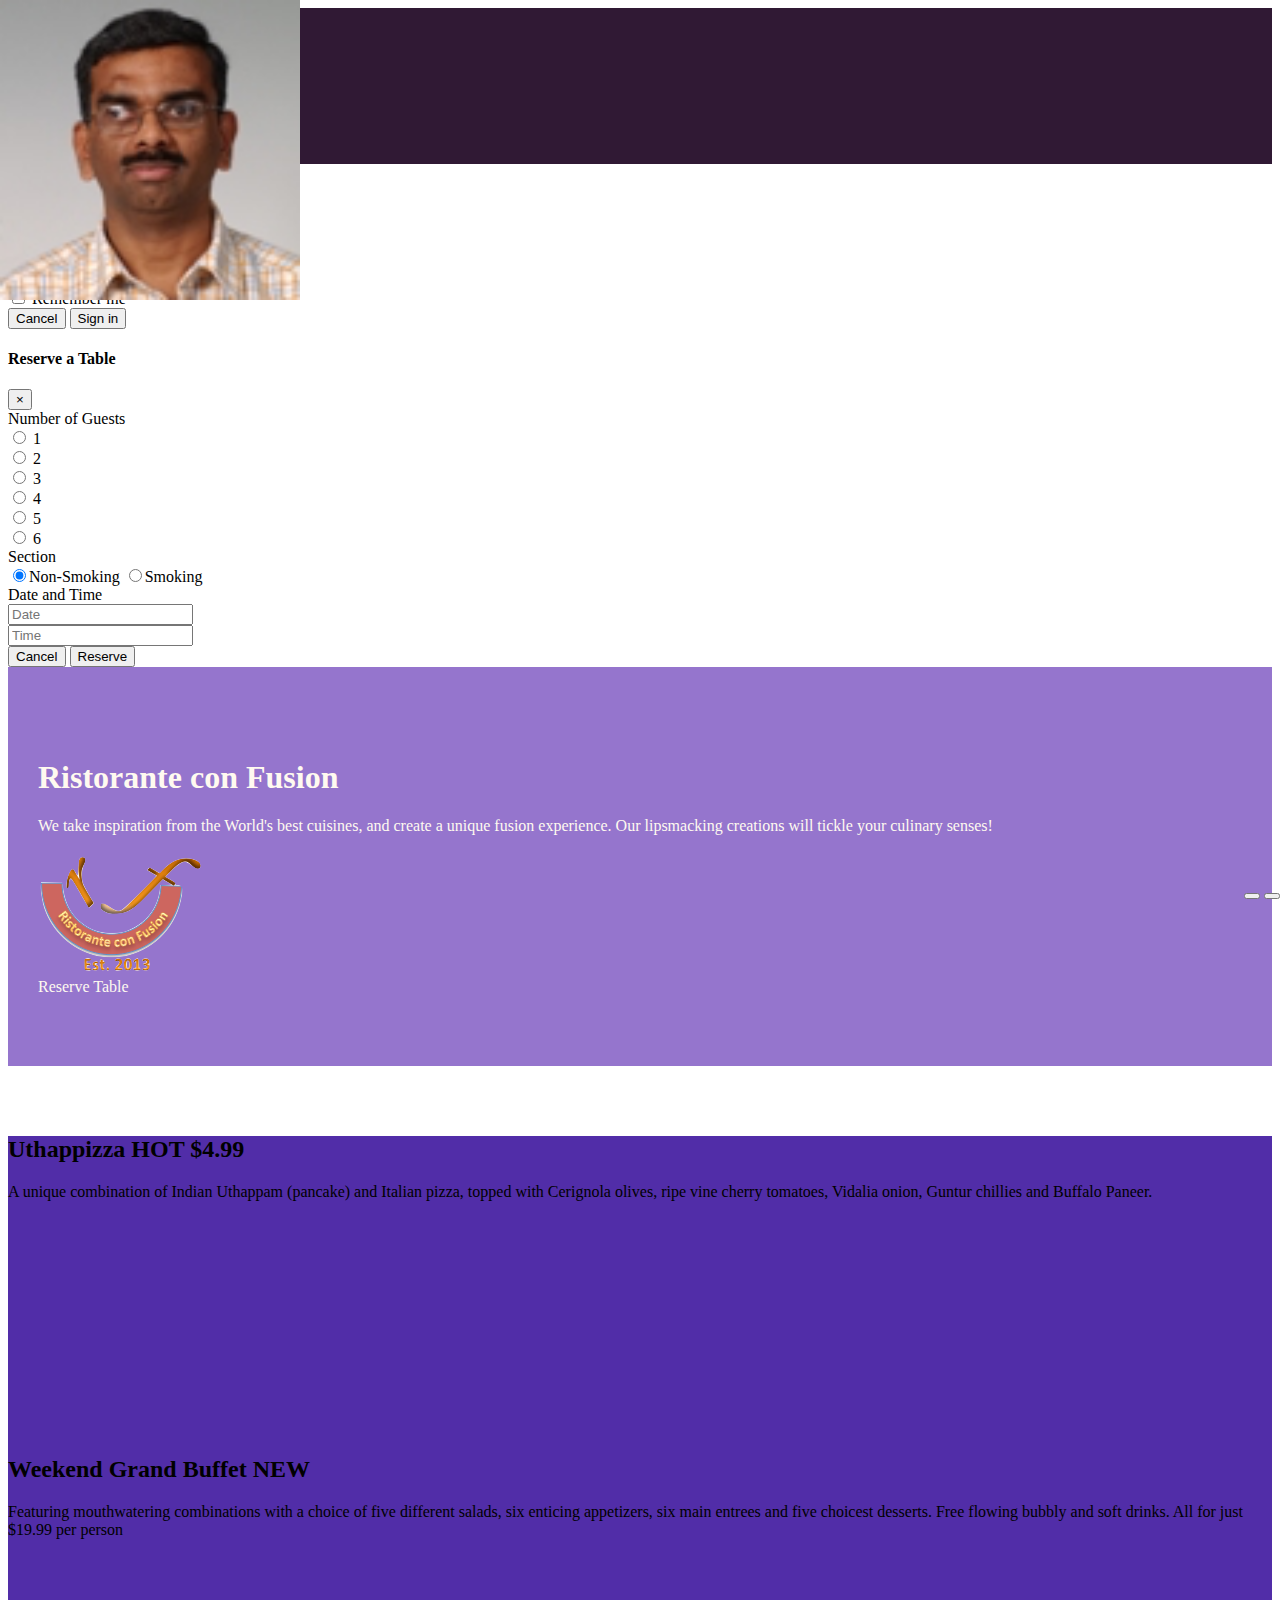
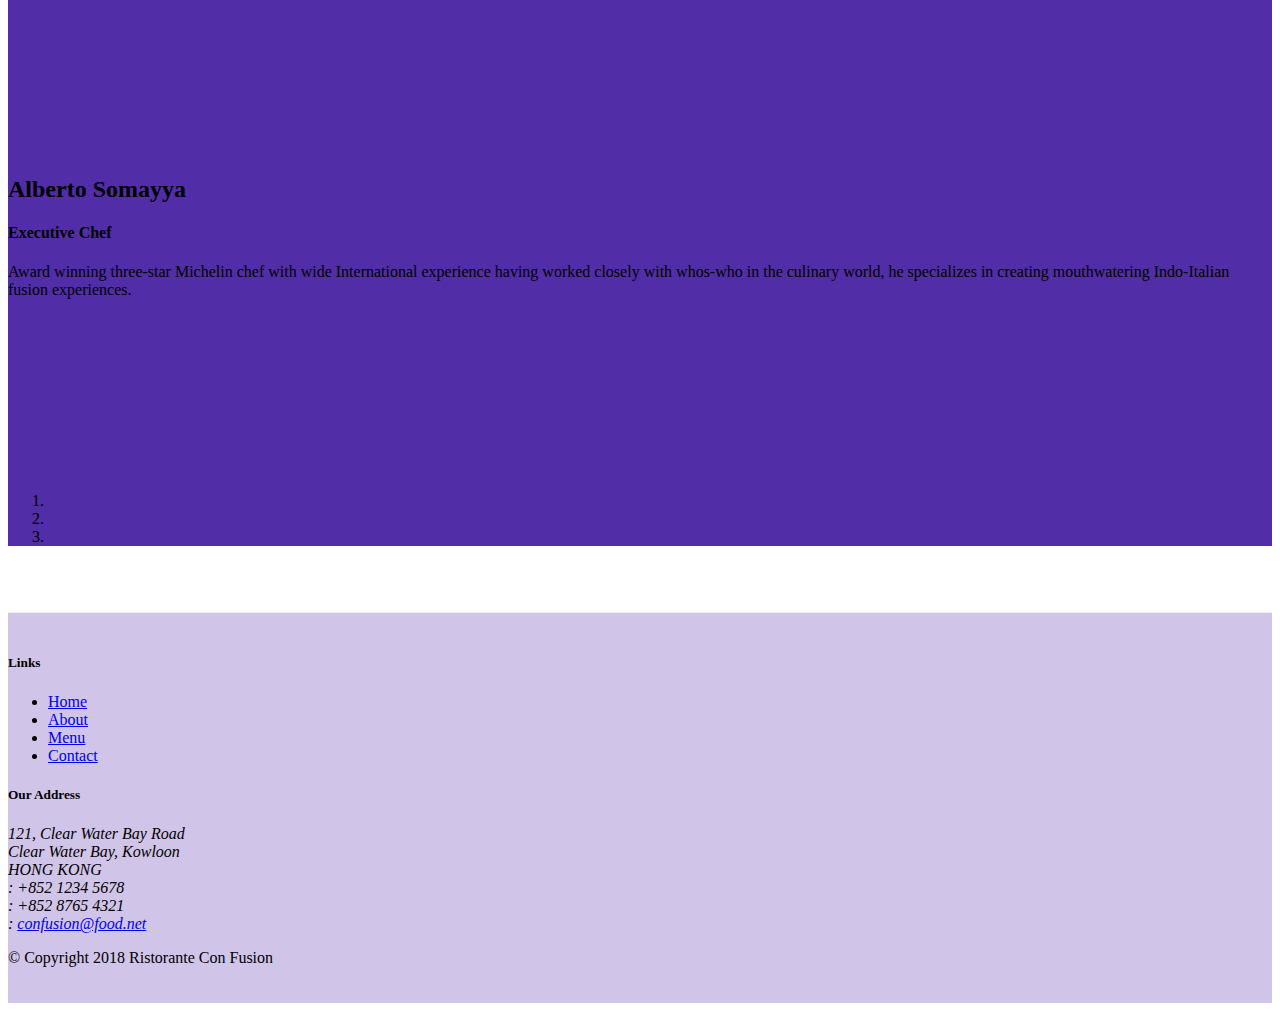
==== commit 5a691de5: "Bootstrap Jquery and Assignment 3" ====
--- a/index.html
+++ b/index.html
@@ -76,6 +76,104 @@
             </div>
         </div>
     </div>
+
+    <div id="reserveModal" class="modal fade" role="dialog">
+        <div class="modal-dialog modal-lg" role="content">
+            <!-- Modal content-->
+            <div class="modal-content">
+                <div class="modal-header">
+                    <h4 class="modal-title"><strong>Reserve a Table</strong></h4>
+                    <button type="button" class="close" data-dismiss="modal">&times;</button>
+                </div>
+                <div class="modal-body">
+                    <form id="testform">
+                        <div class="form-group row">
+                            <label for="noofguests" class="col-md-2 col-form-label">Number of Guests</label>
+                            <div class="col-md-10">
+
+                                 <div class="custom-control custom-radio custom-control-inline">
+                                    <input type="radio" class="custom-control-input" id="customRadio1" name="example">
+                                    <label class="custom-control-label" for="customRadio1">1</label>
+                                  </div>
+                                  <div class="custom-control custom-radio custom-control-inline">
+                                    <input type="radio" class="custom-control-input" id="customRadio2" name="example">
+                                    <label class="custom-control-label" for="customRadio2">2</label>
+                                  </div>
+
+                                  <div class="custom-control custom-radio custom-control-inline">
+                                    <input type="radio" class="custom-control-input" id="customRadio3" name="example">
+                                    <label class="custom-control-label" for="customRadio3">3</label>
+                                  </div>
+                                  <div class="custom-control custom-radio custom-control-inline">
+                                    <input type="radio" class="custom-control-input" id="customRadio4" name="example">
+                                    <label class="custom-control-label" for="customRadio4">4</label>
+                                  </div>
+
+                                  <div class="custom-control custom-radio custom-control-inline">
+                                    <input type="radio" class="custom-control-input" id="customRadio5" name="example">
+                                    <label class="custom-control-label" for="customRadio5">5</label>
+                                  </div>
+                                  <div class="custom-control custom-radio custom-control-inline">
+                                    <input type="radio" class="custom-control-input" id="customRadio6" name="example">
+                                    <label class="custom-control-label" for="customRadio6">6</label>
+                                  </div>
+
+                                  <!-- <label class="radio-inline ">
+                                    <input type="radio" name="optradio" checked>1
+                                  </label>
+                                  <label class="radio-inline ">
+                                    <input type="radio" name="optradio">2
+                                  </label>
+                                  <label class="radio-inline ">
+                                    <input type="radio" name="optradio">3
+                                  </label>
+                                  <label class="radio-inline ">
+                                    <input type="radio" name="optradio">4
+                                  </label>
+                                  <label class="radio-inline ">
+                                    <input type="radio" name="optradio">5
+                                  </label>
+                                  <label class="radio-inline ">
+                                    <input type="radio" name="optradio">6
+                                  </label> -->
+                        
+                            </div>
+                        </div>
+                        <div class="form-group row">
+                            <label for="section" class="col-md-2 col-form-label">Section</label>
+                            <div class="col-md-10">
+                                <div class="btn-group btn-group-toggle" data-toggle="buttons">
+                                    <label class="btn btn-success active">
+                                    <input type="radio" name="options" id="option1" autocomplete="off" checked>Non-Smoking
+                                    </label>
+                                    <label class="btn btn-danger">
+                                    <input type="radio" name="options" id="option2" autocomplete="off">Smoking
+                                    </label>
+                                </div>
+                            </div>
+                        </div>
+                        <div class="form-group row">
+                            <label for="example-datetime-local-input" class="col-12 col-md-2 col-form-label">Date and Time</label>
+                            <div class="col-5 col-md-3">
+                                <input  onfocus="(this.type='date')"  onblur="(this.type='text')" class="form-control" id="example-date-input" name="example-date-input" placeholder="Date">
+                            </div>
+                            <div class="col-7 col-md-7">
+                                <input onfocus="(this.type='time')"  onblur="(this.type='text')" class="form-control" id="example-time-input" name="example-time-input" placeholder="Time">
+                            </div>
+                        </div>
+                        <div class="form-group row">
+                            <div class="offset-md-2 col-md-10">
+                                <button type="button" class="btn btn-secondary ml-auto" data-dismiss="modal">Cancel</button>
+                                <button type="submit" class="btn btn-primary">Reserve</button>
+                            </div>
+                        </div>
+    
+                    </form>
+                </div>
+            </div>
+        </div>
+    </div>      
+
     <header class="jumbotron"> 
         <div class="container">
             <div class="row row-header">
@@ -86,19 +184,84 @@
                 <div class="col-12 col-sm-3 align-self-center">
                     <img src="img/logo.png" class="img-fluid">
                 </div>
+
                 <div class="col-12 col-sm-3 align-self-center">
-                    <!-- <a href="#testform"  class="btn btn-warning btn-block" role="button" data-toggle="tooltip" data-html="true" title="Or Call us at  <br><strong>+852 12345678</strong>" data-placement="bottom">Reserve Table</a> -->
-                
-                    <a role="button" class="btn btn-block nav-link btn-warning"
-                        data-toggle="tooltip" data-html="true"  title="Or Call us at  <br><strong>+852 12345678</strong>"
-                        data-placement="bottom" href="#testform">Reserve Table</a>
+                       <a  data-toggle="modal" data-target="#reserveModal" role="button" class="btn btn-block nav-link btn-warning">Reserve Table</a> 
                 </div>
             </div>
         </div>
     </header>
 
     <div class="container">
-        <div class="row row-content align-items-center">
+
+        <div class="row row-content">
+            <div class="col">
+                <div id="mycarousel" class="carousel slide" data-ride="carousel">
+                    <div class="carousel-inner" role="listbox">
+                        <div class="carousel-item active">
+                            <img class="d-block img-fluid"
+                                src="img/uthappizza.png" alt="Uthappizza">
+                            <div class="carousel-caption d-none d-md-block">
+                                <h2>Uthappizza <span class="badge badge-danger">HOT</span> <span class="badge badge-pill badge-secondary">$4.99</span></h2>
+                                <p class="d-none d-sm-block">A unique combination of Indian Uthappam (pancake) and
+                                    Italian pizza, topped with Cerignola olives, ripe vine
+                                    cherry tomatoes, Vidalia onion, Guntur chillies and
+                                    Buffalo Paneer.</p>
+                            </div>
+                        </div>
+                        <div class="carousel-item">
+                            <img class="d-block img-fluid"
+                            src="img/buffet.png" alt="buffet">
+                            <div class="carousel-caption d-none d-md-block">
+                                <h2>Weekend Grand Buffet <span class="badge badge-danger">NEW</span></h2>
+                                <p class="d-none d-sm-block">Featuring mouthwatering combinations with a choice of five different salads, six enticing appetizers, six main entrees and five choicest desserts. Free flowing bubbly and soft drinks. All for just $19.99 per person </p>
+            
+                            </div>
+                            <img class="d-block img-fluid"
+                            src="img/buffet.png" alt="buffet">
+                        </div>
+                        <div class="carousel-item">
+                            <img class="d-block img-fluid"
+                            src="img/alberto.png" alt="Alberto Somayya">
+                            <div class="carousel-caption d-none d-md-block">
+                                <h2 class="mt-0">Alberto Somayya</h2>
+                                <h4>Executive Chef</h4>
+                                <p class="d-none d-sm-block">Award winning three-star Michelin chef with wide
+                                    International experience having worked closely with
+                                    whos-who in the culinary world, he specializes in
+                                    creating mouthwatering Indo-Italian fusion experiences.
+                                    </p>
+                            </div>      
+                        </div>
+                    </div>
+                    
+                    <ol class="carousel-indicators">
+                        <li data-target="#mycarousel" data-slide-to="0" class="active"></li>
+                        <li data-target="#mycarousel" data-slide-to="1"></li>
+                        <li data-target="#mycarousel" data-slide-to="2"></li>
+                    </ol>
+
+                    <a class="carousel-control-prev" href="#mycarousel" role="button" data-slide="prev">
+                        <span class="carousel-control-prev-icon"></span>
+                    </a>
+                    <a class="carousel-control-next" href="#mycarousel" role="button" data-slide="next">
+                        <span class="carousel-control-next-icon"></span>
+                    </a>
+
+                    <div class="btn-group" id="carouselButton">
+                        <button class="btn btn-danger btn-sm" id="carousel-pause">
+                            <span class="fa fa-pause"></span>
+                        </button>
+                        <button class="btn btn-danger btn-sm" id="carousel-play">
+                            <span class="fa fa-play"></span>
+                        </button>
+                    </div>
+
+                </div>
+             </div>
+        </div>
+ 
+        <!-- <div class="row row-content align-items-center">
             <div class="col-12 col-sm-4 order-sm-last col-md-3">
                 <h3>Our Lipsmacking Culinary Creations</h3>
             </div>
@@ -115,10 +278,10 @@
                     </div>
                 </div> 
             </div>
-        </div>
-
-
-        <div class="row row-content align-items-center">
+        </div> -->
+
+
+        <!-- <div class="row row-content align-items-center">
             <div class="col-12 col-sm-4 col-md-3">
                 <h3>This Month's Promotions</h3>
             </div>
@@ -132,9 +295,9 @@
                             src="img/buffet.png" alt="buffet">
                 </div> 
             </div>
-        </div>
-
-        <div class="row row-content align-items-center">
+        </div> -->
+
+        <!-- <div class="row row-content align-items-center">
             <div class="col-12 col-sm-4 order-sm-last col-md-3">
                 <h3>Meet our Culinary Specialists</h3>
             </div>
@@ -154,16 +317,16 @@
                 </div>
                 
             </div>
-        </div>
-
-        <div class="row row-content align-items-start">
+        </div> -->
+
+        <!-- <div class="row row-content align-items-start">
             <div class="col-sm-2">
             </div>
             <div class="col-sm-8 ">
                 <div class="card">
                     <h3 class="card-header bg-warning text-white">Reserve a Table</h3>
                     <div class="card-body">
-                        <!-- <dl class="row">
+                         <dl class="row">
                             <dt class="col-6">Started</dt>
                             <dd class="col-6">3 Feb. 2013</dd>
                             <dt class="col-6">Major Stake Holder</dt>
@@ -173,7 +336,7 @@
                             <dt class="col-6">Employees</dt>
                             <dd class="col-6">40</dd>
                         </dl> -->
-                        <form id="testform">
+                        <!-- <form id="testform">
                             <div class="form-group row">
                                 <label for="noofguests" class="col-md-2 col-form-label">Number of Guests</label>
                                 <div class="col-md-10">
@@ -220,7 +383,7 @@
             </div>
             <div class="col-sm-2">
             </div>
-        </div>
+        </div> --> 
 
     </div>
 
@@ -274,10 +437,21 @@
     <script src="node_modules/jquery/dist/jquery.slim.min.js"></script>
     <script src="node_modules/popper.js/dist/umd/popper.min.js"></script>
     <script src="node_modules/bootstrap/dist/js/bootstrap.min.js"></script>
-    <script>
+    <!-- <script>
         $(document).ready(function(){
             $('[data-toggle="tooltip"]').tooltip();
         });
+    </script> -->
+    <script>
+        $(document).ready(function(){
+            $("#mycarousel").carousel( { interval: 2000 } );
+            $("#carousel-pause").click(function(){
+                $("#mycarousel").carousel('pause');
+            });
+            $("#carousel-play").click(function(){
+                $("#mycarousel").carousel('cycle');
+            });
+        });
     </script>
 </body>
 
--- a/css/styles.css
+++ b/css/styles.css
@@ -43,4 +43,26 @@
     border-right: 1px solid #ddd;
     border-bottom: 1px solid #ddd;
     padding: 10px;
+}
+
+.carousel {
+    background:#512DA8;
+}
+
+.carousel-item {
+  height: 300px;
+}
+
+.carousel-item img {
+    position: absolute;
+    top: 0;
+    left: 0;
+    min-height: 300px;
+}
+
+#carouselButton {
+    right:0px;
+    position: absolute;
+    bottom: 0px;
+    z-index: 1;
 }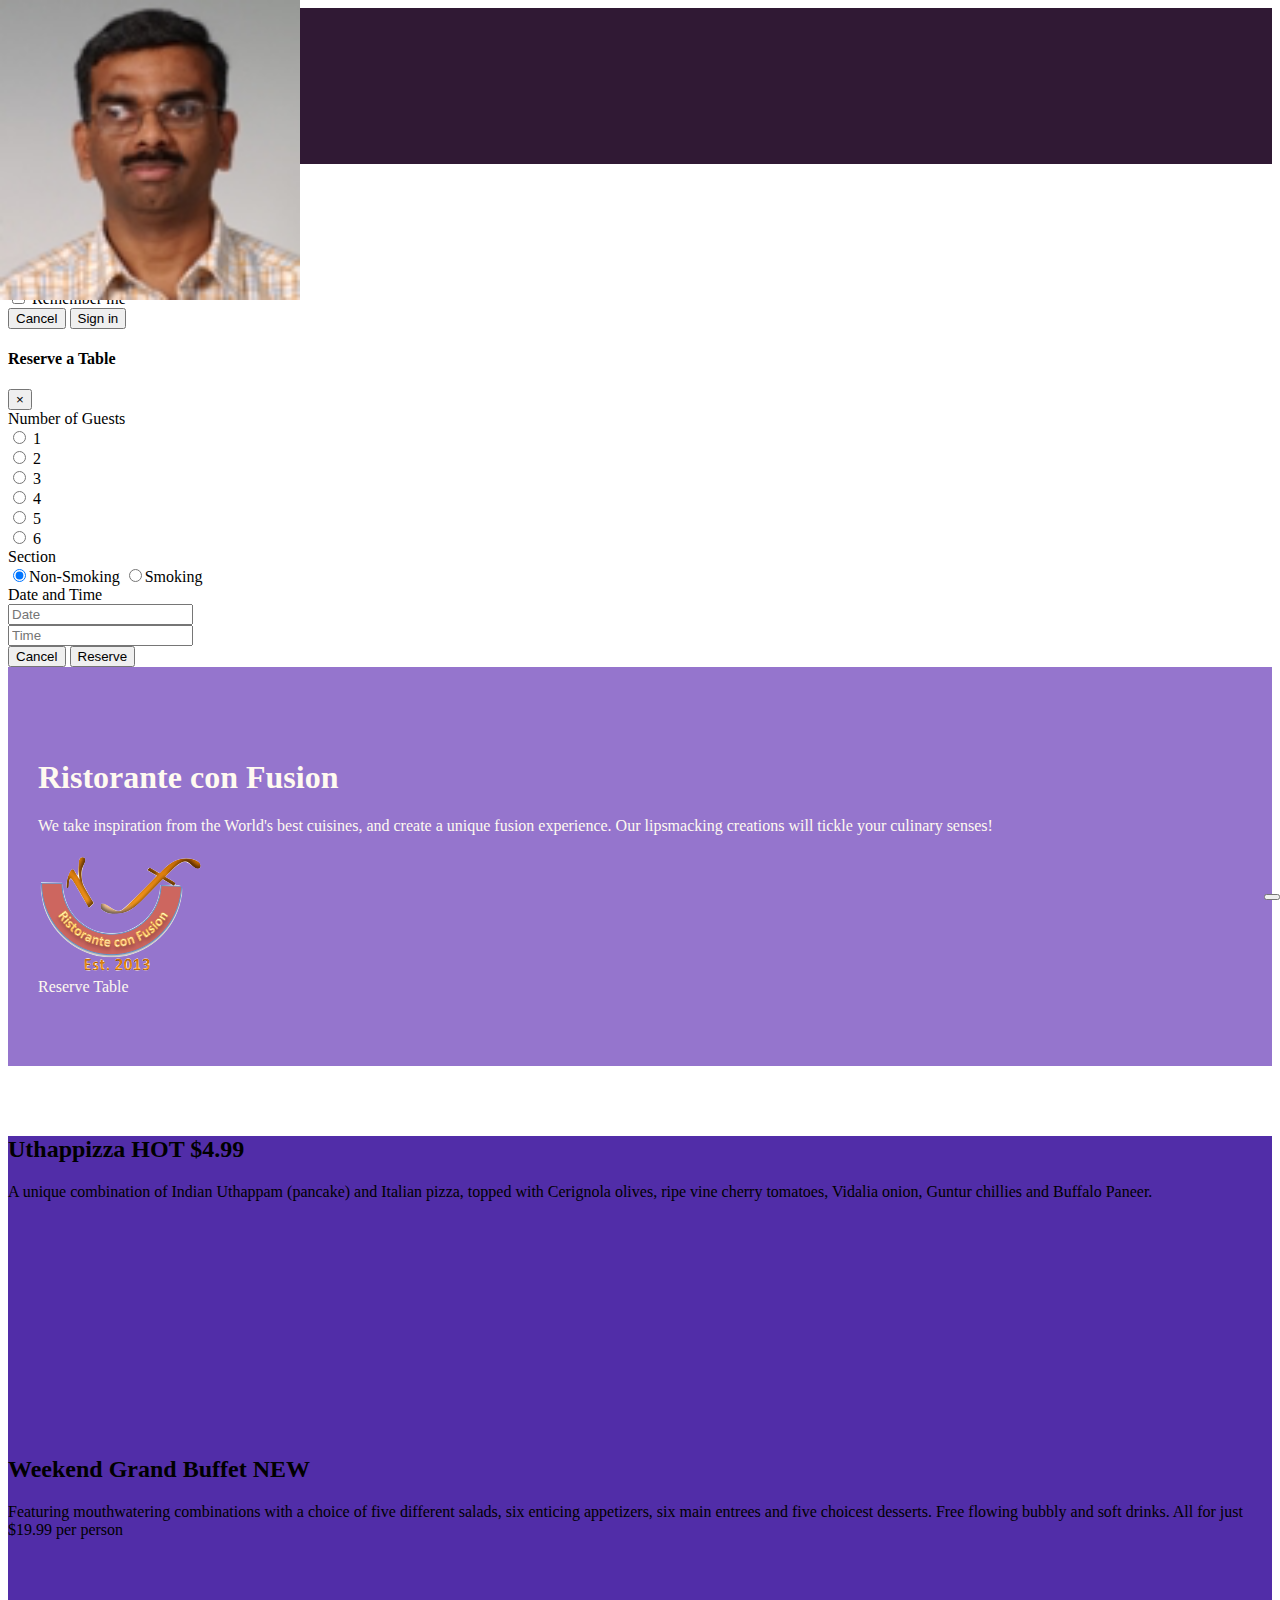
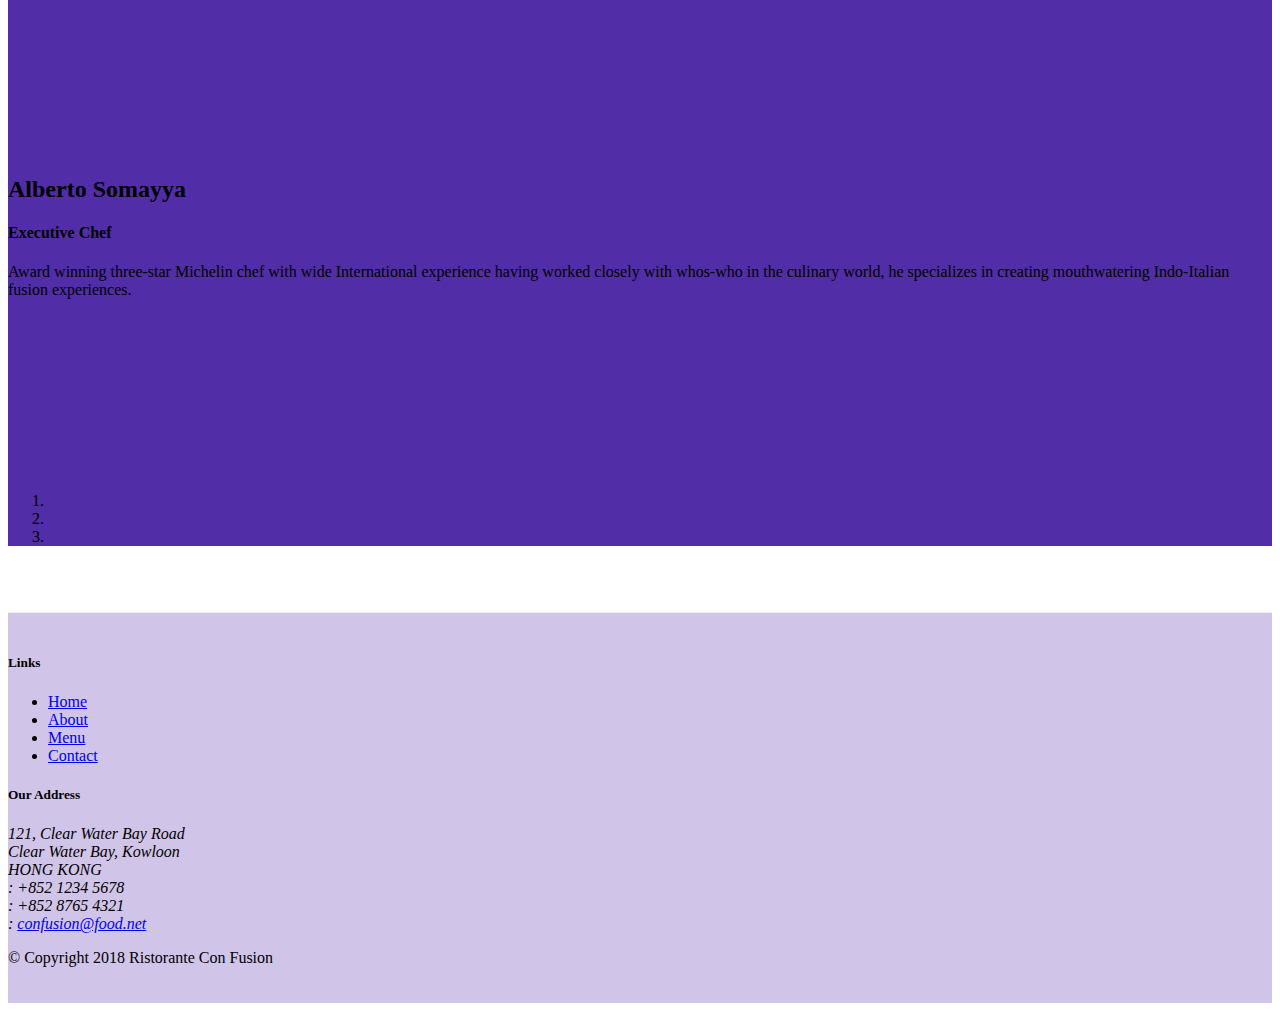
==== commit 207da866: "single pause play button" ====
--- a/index.html
+++ b/index.html
@@ -248,15 +248,17 @@
                         <span class="carousel-control-next-icon"></span>
                     </a>
 
-                    <div class="btn-group" id="carouselButton">
+                    <!-- <div class="btn-group" id="carouselButton">
                         <button class="btn btn-danger btn-sm" id="carousel-pause">
                             <span class="fa fa-pause"></span>
                         </button>
                         <button class="btn btn-danger btn-sm" id="carousel-play">
                             <span class="fa fa-play"></span>
                         </button>
-                    </div>
-
+                    </div>     -->
+                        <button class="btn btn-danger btn-sm" id="carouselButton">
+                             <span id="carousel-button-icon" class="fa fa-pause"></span>
+                        </button>
                 </div>
              </div>
         </div>
@@ -445,11 +447,17 @@
     <script>
         $(document).ready(function(){
             $("#mycarousel").carousel( { interval: 2000 } );
-            $("#carousel-pause").click(function(){
-                $("#mycarousel").carousel('pause');
-            });
-            $("#carousel-play").click(function(){
-                $("#mycarousel").carousel('cycle');
+            $("#carouselButton").click(function(){
+                if ($("#carouselButton").children("span").hasClass('fa-pause')) {
+                    $("#mycarousel").carousel('pause');
+                    $("#carouselButton").children("span").removeClass('fa-pause');
+                    $("#carouselButton").children("span").addClass('fa-play');
+                }
+                else if ($("#carouselButton").children("span").hasClass('fa-play')){
+                    $("#mycarousel").carousel('cycle');
+                    $("#carouselButton").children("span").removeClass('fa-play');
+                    $("#carouselButton").children("span").addClass('fa-pause');                    
+                }
             });
         });
     </script>
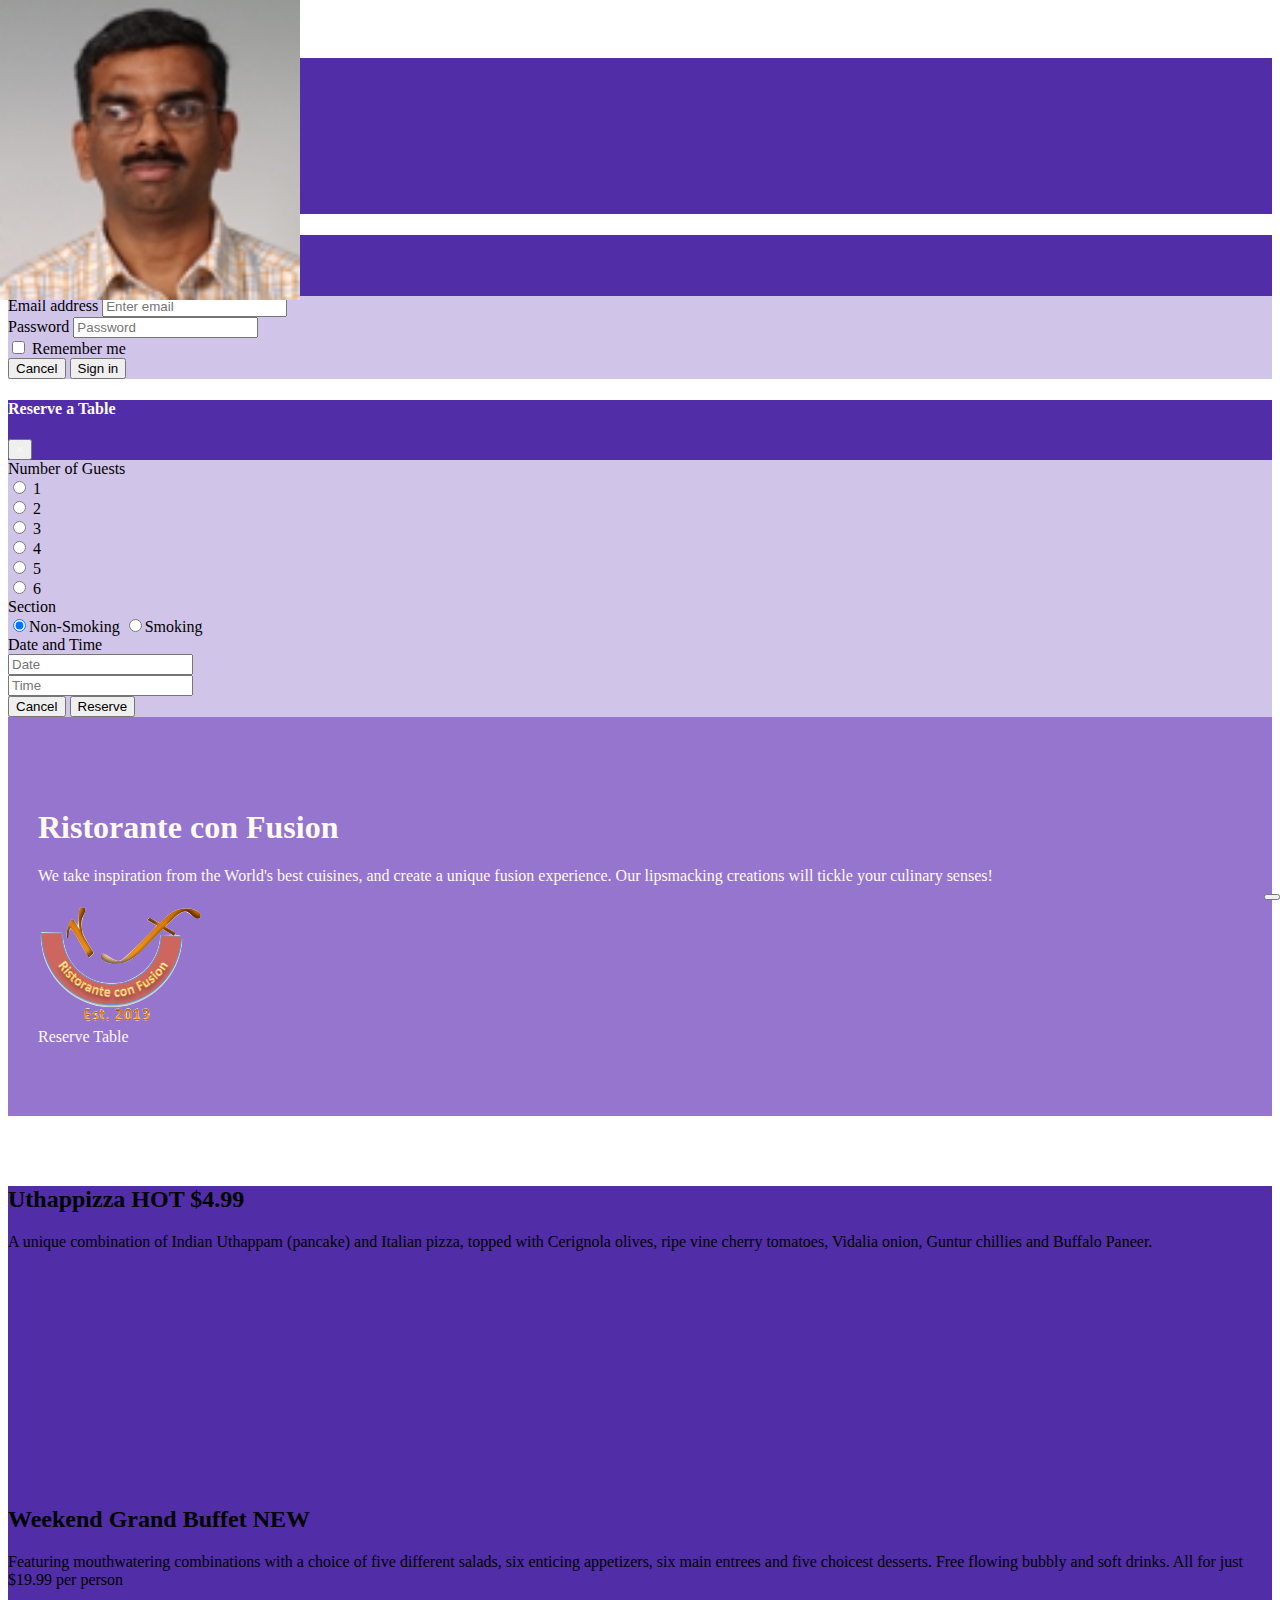
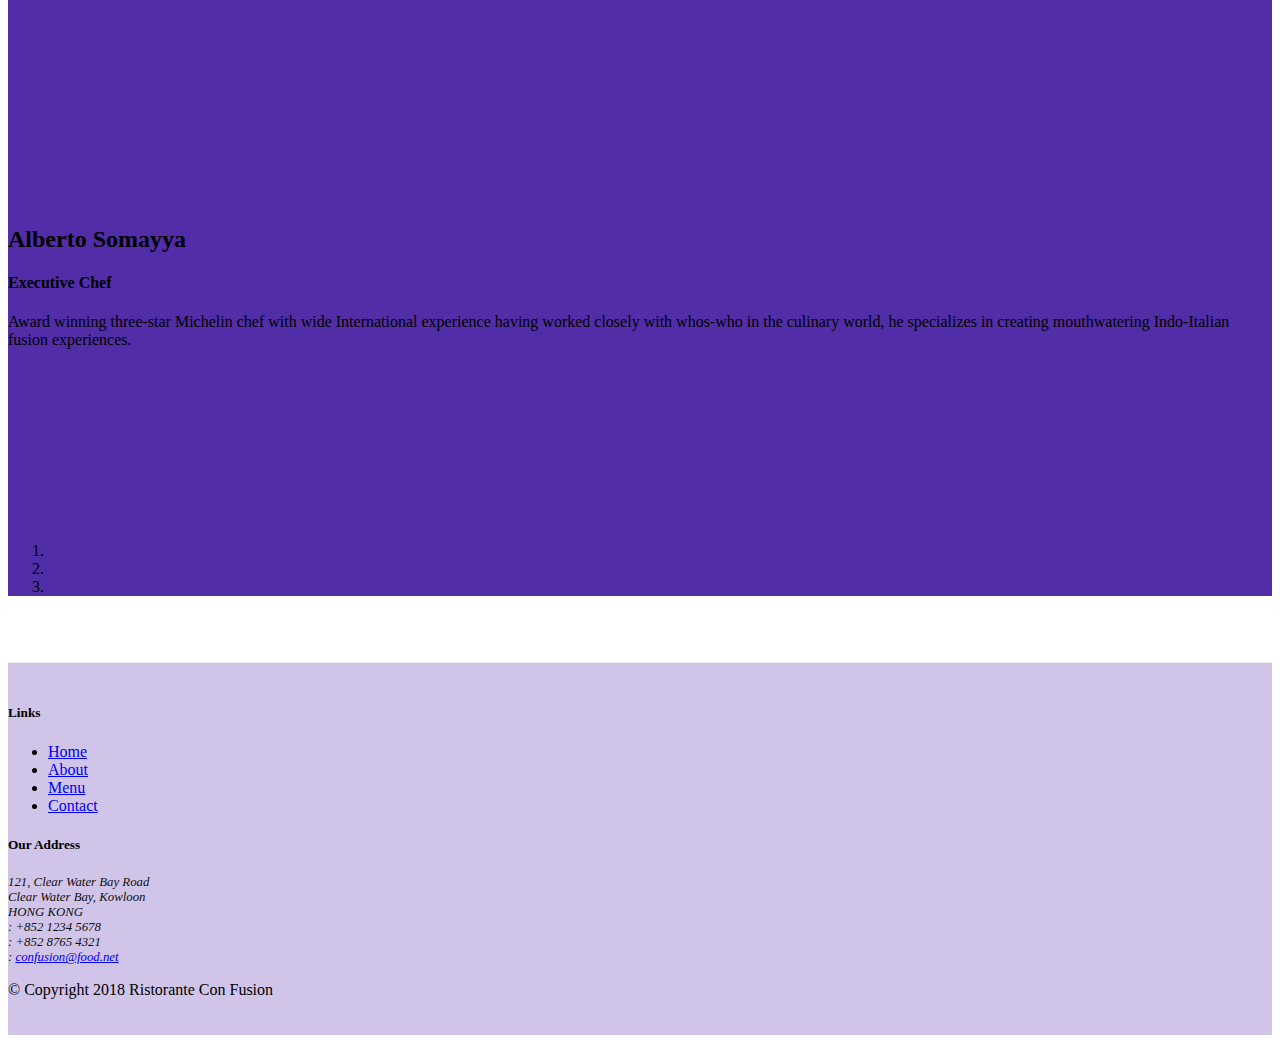
==== commit d354a0f2: "Assignment4" ====
--- a/index.html
+++ b/index.html
@@ -32,7 +32,7 @@
                 </ul> 
 
                 <span class="navbar-text">
-                    <a data-toggle="modal" data-target="#loginModal">
+                    <a id="loginButton">
                     <span class="fa fa-sign-in"></span> Login</a>
                 </span>
            </div>
@@ -186,7 +186,7 @@
                 </div>
 
                 <div class="col-12 col-sm-3 align-self-center">
-                       <a  data-toggle="modal" data-target="#reserveModal" role="button" class="btn btn-block nav-link btn-warning">Reserve Table</a> 
+                       <a role="button" id="reserveButton" class="btn btn-block nav-link btn-warning">Reserve Table</a> 
                 </div>
             </div>
         </div>
@@ -460,7 +460,17 @@
                 }
             });
         });
+        
+        $("#reserveButton").click(function(){
+          $("#reserveModal").modal('show');
+        }); 
+
+        $("#loginButton").click(function(){
+          $("#loginModal").modal('show');
+        }); 
+        
     </script>
+
 </body>
 
 </html>--- a/css/styles.css
+++ b/css/styles.css
@@ -1,68 +1,64 @@
-.row-header{
-    margin:0px auto;
-    padding:0px;
-}
+.row-header {
+  margin: 0px auto;
+  padding: 0px 0px; }
 
 .row-content {
-    margin:0px auto;
-    padding: 50px 0px 50px 0px;
-    border-bottom: 1px ridge;
-    min-height:400px;
-}
+  margin: 0px auto;
+  padding: 50px 0px;
+  border-bottom: 1px ridge;
+  min-height: 400px; }
 
-.footer{
-    background-color: #D1C4E9;
-    margin:0px auto;
-    padding: 20px 0px 20px 0px;
-}
+.footer {
+  background-color: #D1C4E9;
+  margin: 0px auto;
+  padding: 20px 0px; }
 
- .jumbotron {
-    padding:70px 30px 70px 30px;
-    margin:0px auto;
-    background: #9575CD ;
-    color:floralwhite;
- }
+.jumbotron {
+  margin: 0px auto;
+  padding: 70px 30px;
+  background: #9575CD;
+  color: floralwhite; }
 
- .address {
-    font-size:80%;
-    margin:0px;
-    color:#0f0f0f;
-}
+address {
+  font-size: 80%;
+  margin: 0px;
+  color: #0f0f0f; }
 
-.body {
-    padding:50px 0px 0px 0px;
-    z-index:0;
-}
+body {
+  padding: 50px 0px 0px 0px;
+  z-index: 0; }
 
 .navbar-dark {
-     background-color:#301934;
-}
+  background-color: #512DA8; }
 
 .tab-content {
-    border-left: 1px solid #ddd;
-    border-right: 1px solid #ddd;
-    border-bottom: 1px solid #ddd;
-    padding: 10px;
-}
+  border-left: 1px solid #ddd;
+  border-right: 1px solid #ddd;
+  border-bottom: 1px solid #ddd;
+  padding: 10px; }
 
 .carousel {
-    background:#512DA8;
-}
-
-.carousel-item {
-  height: 300px;
-}
-
-.carousel-item img {
-    position: absolute;
-    top: 0;
-    left: 0;
-    min-height: 300px;
-}
+  background: #512DA8; }
+  .carousel .carousel-item {
+    height: 300px; }
+    .carousel .carousel-item img {
+      position: absolute;
+      top: 0;
+      left: 0;
+      min-height: 300px; }
 
 #carouselButton {
-    right:0px;
-    position: absolute;
-    bottom: 0px;
-    z-index: 1;
-}+  right: 0px;
+  position: absolute;
+  bottom: 0px;
+  z-index: 1; }
+
+.modal-header {
+  background-color: #512DA8; }
+  .modal-header .modal-title {
+    color: floralwhite; }
+  .modal-header .close {
+    color: floralwhite; }
+
+.modal-body {
+  background-color: #D1C4E9; }
